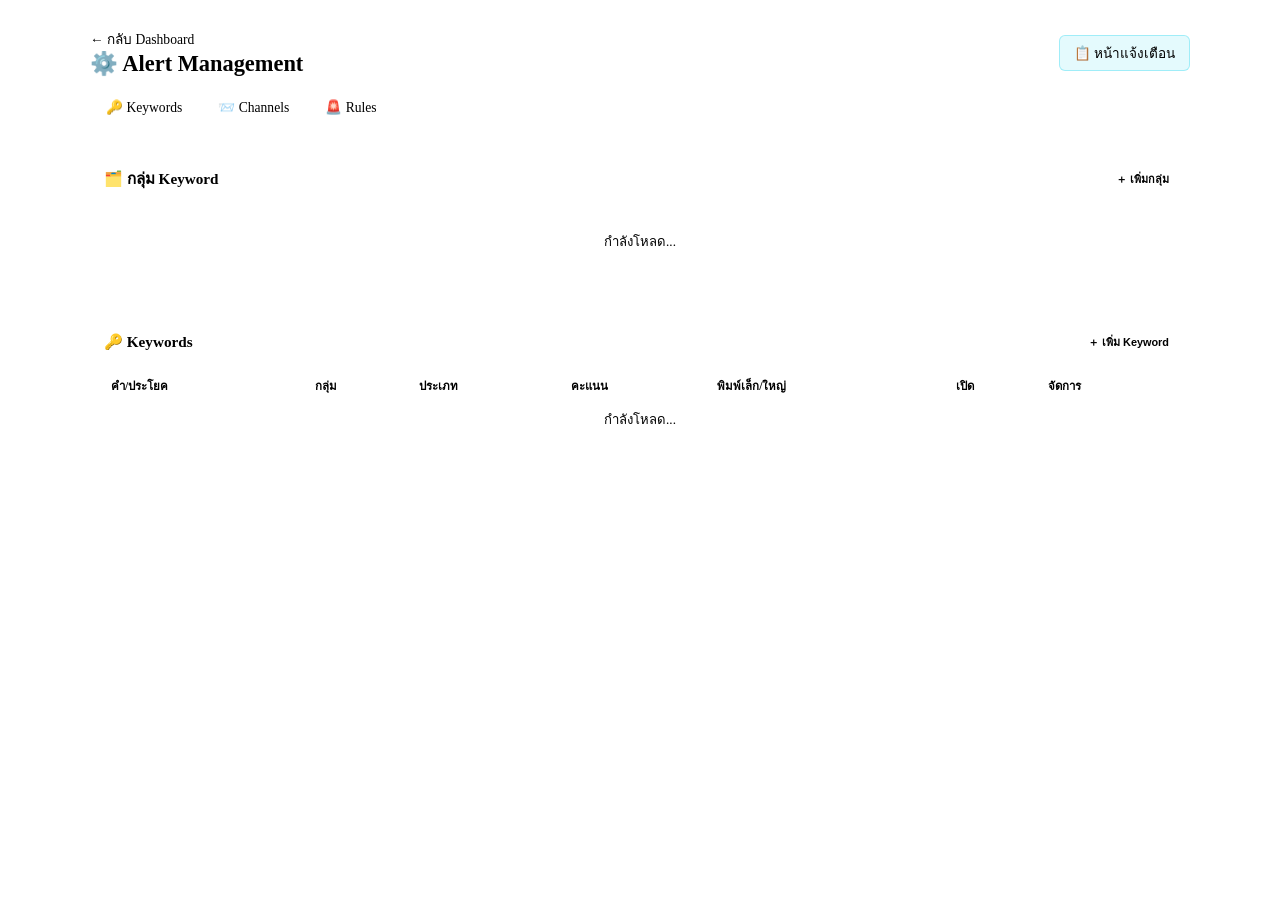
==== frontend/pages/alert_rules.html @ db33ae6d "feat: keyword alerting system with Telegram notifications - Add alert engine, DB-backed worker queue" ====
<!DOCTYPE html>
<html lang="th">
<head>
<meta charset="UTF-8">
<meta name="viewport" content="width=device-width, initial-scale=1.0">
<title>Alert Management - RTL-SDR Monitor</title>
<link href="https://fonts.googleapis.com/css2?family=Inter:wght@300;400;500;600;700&family=Sarabun:wght@300;400;500;600;700&family=JetBrains+Mono:wght@400;500&display=swap" rel="stylesheet">
<link rel="stylesheet" href="/css/app.css?v=24">
<script>(function(){try{var t=localStorage.getItem('ui_theme');if(t==='v2')document.documentElement.setAttribute('data-theme','v2');}catch(e){}})();</script>
<style>
.am-page{max-width:1100px;margin:0 auto;padding:20px;}
.am-header{display:flex;justify-content:space-between;align-items:center;margin-bottom:14px;flex-wrap:wrap;gap:8px;}
.am-header h1{font-size:1.4rem;color:var(--accent-cyan);margin:0;}
.am-back{color:var(--text-secondary);text-decoration:none;font-size:0.85rem;}
.am-back:hover{color:var(--accent-cyan);}
.am-subtabs{display:flex;gap:4px;margin-bottom:16px;flex-wrap:wrap;}
.am-subtab{padding:8px 16px;background:var(--surface-2);border:1px solid var(--border);border-radius:6px 6px 0 0;cursor:pointer;font-size:0.85rem;color:var(--text-secondary);}
.am-subtab.active{background:var(--surface-1);color:var(--accent-cyan);border-bottom-color:var(--surface-1);}
.am-section{background:var(--surface-2);border:1px solid var(--border);border-radius:8px;padding:14px;margin-bottom:14px;}
.am-section h2{font-size:0.95rem;color:var(--accent-cyan);margin-bottom:10px;padding-bottom:6px;border-bottom:1px solid var(--border);display:flex;justify-content:space-between;align-items:center;}
.am-table{width:100%;border-collapse:collapse;font-size:0.8rem;}
.am-table th{text-align:left;padding:7px;border-bottom:1px solid var(--border);color:var(--text-secondary);font-weight:600;font-size:0.72rem;text-transform:uppercase;white-space:nowrap;}
.am-table td{padding:7px;border-bottom:1px solid var(--border);vertical-align:top;}
.am-table tr:hover td{background:rgba(255,255,255,0.02);}
.badge{display:inline-block;padding:2px 7px;border-radius:9px;font-size:0.66rem;font-weight:600;}
.bg-threat{background:rgba(239,68,68,0.18);color:#fca5a5;}
.bg-location{background:rgba(59,130,246,0.18);color:#93c5fd;}
.bg-callsign{background:rgba(168,85,247,0.18);color:#d8b4fe;}
.bg-action{background:rgba(245,158,11,0.18);color:#fcd34d;}
.bg-other{background:rgba(148,163,184,0.18);color:#cbd5e1;}
.score-pos{color:var(--accent-green);font-weight:600;}
.score-neg{color:var(--accent-red);font-weight:600;}
.tg-on{color:var(--accent-green);cursor:pointer;}
.tg-off{color:var(--text-muted);cursor:pointer;}
.ar-btn{background:var(--surface-1);border:1px solid var(--border);color:var(--text-primary);padding:4px 10px;border-radius:4px;font-size:0.74rem;cursor:pointer;}
.ar-btn:hover{background:var(--surface-3);}
.ar-btn-primary{background:var(--accent-cyan);color:#000;font-weight:600;border:none;}
.ar-btn-primary:hover{opacity:0.9;}
.ar-btn-sm{padding:3px 7px;font-size:0.68rem;}
.ar-btn-danger{background:rgba(239,68,68,0.15);color:#fca5a5;border:1px solid rgba(239,68,68,0.3);}
.ar-btn-danger:hover{background:rgba(239,68,68,0.3);}
.ar-btn-test{background:rgba(34,197,94,0.15);color:#86efac;border:1px solid rgba(34,197,94,0.3);}
.group-card{background:var(--surface-1);border:1px solid var(--border);border-radius:6px;padding:8px 10px;margin-bottom:6px;display:flex;justify-content:space-between;align-items:center;gap:8px;}
.group-dot{display:inline-block;width:10px;height:10px;border-radius:50%;margin-right:6px;vertical-align:middle;}
.modal-overlay{position:fixed;inset:0;background:rgba(0,0,0,0.6);display:none;align-items:center;justify-content:center;z-index:1000;}
.modal-overlay.show{display:flex;}
.modal{background:var(--surface-2);border:1px solid var(--border);border-radius:8px;padding:18px;max-width:600px;width:90%;max-height:85vh;overflow-y:auto;}
.modal h2{color:var(--accent-cyan);font-size:1.05rem;margin-bottom:14px;}
.fg{margin-bottom:11px;}
.fg label{display:block;font-size:0.76rem;color:var(--text-secondary);margin-bottom:3px;}
.fg input,.fg select,.fg textarea{width:100%;padding:6px 10px;background:var(--surface-1);border:1px solid var(--border);border-radius:4px;color:var(--text-primary);font-size:0.82rem;font-family:inherit;}
.fg input:focus,.fg select:focus,.fg textarea:focus{outline:none;border-color:var(--accent-cyan);}
.fg .hint{font-size:0.68rem;color:var(--text-muted);margin-top:3px;}
.row-2{display:grid;grid-template-columns:1fr 1fr;gap:10px;}
.row-3{display:grid;grid-template-columns:1fr 1fr 1fr;gap:10px;}
.chip-row{display:flex;flex-wrap:wrap;gap:4px;}
.chip{background:var(--surface-1);border:1px solid var(--border);padding:3px 8px;border-radius:10px;font-size:0.72rem;cursor:pointer;display:flex;align-items:center;gap:3px;}
.chip.selected{background:rgba(34,211,238,0.2);border-color:var(--accent-cyan);color:var(--accent-cyan);}
.chip .sc{opacity:0.7;font-size:0.64rem;}
.actions{display:flex;justify-content:flex-end;gap:8px;margin-top:14px;}
.test-box{background:var(--surface-1);border:1px dashed var(--border);border-radius:4px;padding:8px;margin-top:8px;font-size:0.76rem;min-height:36px;}
.test-box.fired{border-color:var(--accent-green);color:var(--accent-green);}
.test-box.not-fired{border-color:var(--text-muted);color:var(--text-muted);}
.empty{padding:24px;text-align:center;color:var(--text-muted);font-size:0.82rem;}
.kw-pill{display:inline-block;background:var(--surface-1);border:1px solid var(--border);padding:1px 6px;border-radius:8px;font-size:0.66rem;margin:1px;}
.sev-info{background:rgba(59,130,246,0.2);color:#93c5fd;}
.sev-warning{background:rgba(245,158,11,0.2);color:#fcd34d;}
.sev-high{background:rgba(249,115,22,0.2);color:#fdba74;}
.sev-critical{background:rgba(239,68,68,0.2);color:#fca5a5;}
.sev-other{background:rgba(148,163,184,0.2);color:#cbd5e1;}
</style>
</head>
<body>
<div class="am-page">
<div class="am-header">
<div>
<a href="/dashboard" class="am-back">&larr; กลับ Dashboard</a>
<h1>⚙️ Alert Management</h1>
</div>
<a href="/alerts" class="am-back" style="background:rgba(34,211,238,0.12);border:1px solid rgba(34,211,238,0.35);padding:6px 14px;border-radius:6px;">📋 หน้าแจ้งเตือน</a>
</div>

<div class="am-subtabs">
<div class="am-subtab active" onclick="Mng.showTab('keywords')">🔑 Keywords</div>
<div class="am-subtab" onclick="Mng.showTab('channels')">📨 Channels</div>
<div class="am-subtab" onclick="Mng.showTab('rules')">🚨 Rules</div>
</div>

<!-- ===== KEYWORDS TAB ===== -->
<div id="tab-keywords">
<div class="am-section">
<h2>🗂️ กลุ่ม Keyword <button class="ar-btn ar-btn-sm ar-btn-primary" onclick="Mng.openKwGroupEditor()">＋ เพิ่มกลุ่ม</button></h2>
<div id="kw-groups-list"><div class="empty">กำลังโหลด...</div></div>
</div>
<div class="am-section">
<h2>🔑 Keywords <button class="ar-btn ar-btn-sm ar-btn-primary" onclick="Mng.openKwEditor()">＋ เพิ่ม Keyword</button></h2>
<table class="am-table"><thead><tr><th>คำ/ประโยค</th><th>กลุ่ม</th><th>ประเภท</th><th>คะแนน</th><th>พิมพ์เล็ก/ใหญ่</th><th>เปิด</th><th>จัดการ</th></tr></thead>
<tbody id="kw-tbody"><tr><td colspan="7" class="empty">กำลังโหลด...</td></tr></tbody></table>
</div>
</div>

<!-- ===== CHANNELS TAB ===== -->
<div id="tab-channels" style="display:none;">
<div class="am-section">
<h2>📁 กลุ่มช่องทาง (Notification Groups) <button class="ar-btn ar-btn-sm ar-btn-primary" onclick="Mng.openNgEditor()">＋ เพิ่มกลุ่ม</button></h2>
<div id="ng-list"><div class="empty">กำลังโหลด...</div></div>
</div>
<div class="am-section">
<h2>📨 ช่องทางแจ้งเตือน <button class="ar-btn ar-btn-sm ar-btn-primary" onclick="Mng.openChEditor()">＋ เพิ่มช่องทาง</button></h2>
<table class="am-table"><thead><tr><th>ชื่อ</th><th>แอป</th><th>ปลายทาง</th><th>เปิด</th><th>ทดสอบ</th><th>จัดการ</th></tr></thead>
<tbody id="ch-tbody"><tr><td colspan="6" class="empty">กำลังโหลด...</td></tr></tbody></table>
</div>
</div>

<!-- ===== RULES TAB ===== -->
<div id="tab-rules" style="display:none;">
<div class="am-section">
<h2>🚨 กฎแจ้งเตือน <button class="ar-btn ar-btn-sm ar-btn-primary" onclick="Mng.openRuleEditor()">＋ สร้างกฎ</button></h2>
<p style="font-size:0.78rem;color:var(--text-secondary);margin-bottom:8px;">เลือก keyword + blacklist, กำหนดคะแนนขั้นต่ำ, severity, ช่วงเวลา, cooldown และช่องทางส่ง</p>
<table class="am-table"><thead><tr><th>ชื่อกฎ</th><th>คะแนนขั้นต่ำ</th><th>ระดับ</th><th>Keyword/Blacklist</th><th>ช่องทาง</th><th>เวลาทำงาน</th><th>Cool&nbsp;down</th><th>เปิด</th><th>จัดการ</th></tr></thead>
<tbody id="rules-tbody"><tr><td colspan="9" class="empty">กำลังโหลด...</td></tr></tbody></table>
</div>
</div>
</div>

<!-- ===== MODALS ===== -->
<!-- Keyword Group Modal -->
<div class="modal-overlay" id="kwgroup-modal"><div class="modal">
<h2 id="kwgroup-title">เพิ่มกลุ่ม Keyword</h2>
<div class="fg"><label>ชื่อกลุ่ม</label><input id="kwgroup-name" placeholder="เช่น ภัยพิบัติ"></div>
<div class="fg"><label>คำอธิบาย</label><textarea id="kwgroup-desc" rows="2"></textarea></div>
<div class="fg"><label>สี (hex เช่น #ef4444)</label><input id="kwgroup-color" type="color" value="#22d3ee"></div>
<div class="actions"><button class="ar-btn" onclick="Mng.closeModal('kwgroup-modal')">ยกเลิก</button><button class="ar-btn ar-btn-primary" onclick="Mng.saveKwGroup()">💾 บันทึก</button></div>
</div></div>

<!-- Keyword Modal -->
<div class="modal-overlay" id="kw-modal"><div class="modal">
<h2 id="kw-title">เพิ่ม Keyword</h2>
<div class="fg"><label>คำหรือประโยค</label><input id="kw-word" placeholder="เช่น ฉุกเฉิน"></div>
<div class="fg"><label>คำอธิบาย (ไม่บังคับ)</label><input id="kw-desc"></div>
<div class="row-3">
<div class="fg"><label>กลุ่ม</label><select id="kw-group"></select></div>
<div class="fg"><label>ประเภท</label><select id="kw-type"></select></div>
<div class="fg"><label>คะแนน (+ หรือ -)</label><input id="kw-score" type="number" value="1"></div>
</div>
<div class="row-2">
<div class="fg"><label>ตรงตามตัวพิมพ์เล็ก/ใหญ่</label><select id="kw-case"><option value="false">ไม่ (default)</option><option value="true">ใช่</option></select></div>
<div class="fg"><label>เปิดใช้งาน</label><select id="kw-active"><option value="true">เปิด</option><option value="false">ปิด</option></select></div>
</div>
<div class="actions"><button class="ar-btn" onclick="Mng.closeModal('kw-modal')">ยกเลิก</button><button class="ar-btn ar-btn-primary" onclick="Mng.saveKw()">💾 บันทึก</button></div>
</div></div>

<!-- Notification Group Modal -->
<div class="modal-overlay" id="ng-modal"><div class="modal">
<h2 id="ng-title">เพิ่มกลุ่มช่องทาง</h2>
<div class="fg"><label>ชื่อกลุ่ม</label><input id="ng-name" placeholder="เช่น ทีมปฏิบัติการ"></div>
<div class="fg"><label>คำอธิบาย</label><textarea id="ng-desc" rows="2"></textarea></div>
<div class="fg"><label>เลือกช่องทางในกลุ่มนี้</label><div id="ng-channel-chips" class="chip-row"></div></div>
<div class="actions"><button class="ar-btn" onclick="Mng.closeModal('ng-modal')">ยกเลิก</button><button class="ar-btn ar-btn-primary" onclick="Mng.saveNg()">💾 บันทึก</button></div>
</div></div>

<!-- Channel Modal -->
<div class="modal-overlay" id="ch-modal"><div class="modal">
<h2 id="ch-title">เพิ่มช่องทาง</h2>
<div class="row-2">
<div class="fg"><label>ประเภทแอป</label><select id="ch-app"></select></div>
<div class="fg"><label>เปิดใช้งาน</label><select id="ch-active"><option value="true">เปิด</option><option value="false">ปิด</option></select></div>
</div>
<div class="fg"><label>ชื่อ (ภายใน)</label><input id="ch-name" placeholder="เช่น ห้องแจ้งเตือนหลัก"></div>
<div class="fg"><label>Chat ID / ปลายทาง</label><input id="ch-target" placeholder="-100123456789"></div>
<div class="fg"><label>Bot Token (Telegram) <span class="hint">— ว่างไว้ = ใช้ค่า default จากระบบ</span></label><input id="ch-token" type="password" placeholder="123456:ABC-DEF..."></div>
<div class="actions"><button class="ar-btn" onclick="Mng.closeModal('ch-modal')">ยกเลิก</button><button class="ar-btn ar-btn-primary" onclick="Mng.saveCh()">💾 บันทึก</button></div>
</div></div>

<!-- Rule Modal -->
<div class="modal-overlay" id="rule-modal"><div class="modal">
<h2 id="rule-modal-title">สร้างกฎใหม่</h2>
<div class="fg"><label>ชื่อกฎ</label><input id="rule-name" placeholder="เช่น แจ้งเตือนภัยฉุกเฉิน"></div>
<div class="fg"><label>คำอธิบาย (ไม่บังคับ)</label><textarea id="rule-desc" rows="2"></textarea></div>
<div class="row-3">
<div class="fg"><label>คะแนนขั้นต่ำ</label><input id="rule-threshold" type="number" value="1"></div>
<div class="fg"><label>ระดับ (Severity)</label><select id="rule-severity"></select></div>
<div class="fg"><label>Cool down (วินาที)</label><input id="rule-cooldown" type="number" value="300"></div>
</div>
<div class="row-3">
<div class="fg"><label>เริ่มต้น (ว่าง=ตลอดวัน)</label><input id="rule-time-start" type="time"></div>
<div class="fg"><label>สิ้นสุด</label><input id="rule-time-end" type="time"></div>
<div class="fg"><label>Timezone</label><input id="rule-tz" value="Asia/Bangkok"></div>
</div>
<div class="fg"><label>Keyword ที่ตรวจ (คลิกเลือกหลายตัว — รวมคะแนน)</label><div id="rule-keyword-chips" class="chip-row"></div><div class="hint" style="margin-top:4px;"><a href="#" onclick="Mng.showTab('keywords');return false;" style="color:var(--accent-cyan);">＋ สร้าง keyword ใหม่</a></div></div>
<div class="fg"><label>Blacklist (Negative Filter — พบคำใดคำหนึ่งแล้วไม่ส่ง)</label><div id="rule-blacklist-chips" class="chip-row"></div></div>
<div class="fg"><label>ช่องทางส่ง (Channels) <span class="hint">— <a href="#" onclick="Mng.showTab('channels');return false;" style="color:var(--accent-cyan);">สร้างช่องทางใหม่</a></span></label><div id="rule-channel-chips" class="chip-row"></div></div>
<div class="fg"><label>กลุ่มช่องทาง (Notification Groups)</label><div id="rule-group-chips" class="chip-row"></div></div>
<hr style="border-color:var(--border);margin:12px 0;">
<div class="fg"><label>🧪 ทดสอบกฎ — พิมพ์ข้อความตัวอย่างแล้วกดทดสอบ</label>
<div style="display:flex;gap:6px;"><input id="rule-test-text" placeholder="เช่น มีเหตุฉุกเฉินที่..." style="flex:1;"><button class="ar-btn" onclick="Mng.testLive()">ทดสอบ</button></div>
<div id="rule-test-result" class="test-box">ผลจะแสดงที่นี่</div>
</div>
<div class="actions"><button class="ar-btn" onclick="Mng.closeModal('rule-modal')">ยกเลิก</button><button class="ar-btn ar-btn-primary" onclick="Mng.saveRule()">💾 บันทึก</button></div>
</div></div>

<script src="/js/api.js?v=12"></script>
<script src="/js/auth.js?v=5"></script>
<script>
const Mng = {
    // data
    keywords: [], kwGroups: [], channels: [], notifGroups: [], rules: [], options: {},
    // rule editor selection state
    selKw: new Set(), selBl: new Set(), selCh: new Set(), selNg: new Set(),
    // ng editor channel selection
    selNgCh: new Set(),
    // editing ids
    editKw: null, editKwGroup: null, editCh: null, editNg: null, editRule: null,

    async init() {
        if (!Auth.requireAuth()) return;
        if (!Auth.isAdmin()) { document.body.innerHTML = '<p style="padding:40px;text-align:center;color:var(--text-muted);">ต้องเข้าสู่ระบบในฐานะผู้ดูแล</p>'; return; }
        await this.reload();
    },

    async reload() {
        try {
            const [kw, kg, ch, ng, rules, op] = await Promise.all([
                API.keywords.list(), API.keywordGroups.list(),
                API.channels.list(), API.notifGroups.list(),
                API.alertRules.list(), API.alertRules.options(),
            ]);
            this.keywords = kw; this.kwGroups = kg;
            this.channels = (ch && ch.items) ? ch.items : []; this._appTypes = (ch && ch.app_types) ? ch.app_types : {};
            this.notifGroups = ng; this.rules = rules; this.options = op || {};
            this.renderKwGroups(); this.renderKeywords();
            this.renderNotifGroups(); this.renderChannels();
            this.renderRules();
        } catch(e) { console.error(e); alert('โหลดข้อมูลไม่สำเร็จ: ' + (e.detail||e.message||e)); }
    },

    _esc(s){return (s==null?'':String(s)).replace(/[&<>\"']/g,c=>({'&':'&amp;','<':'&lt;','>':'&gt;','"':'&quot;',"'":'&#39;'}[c]));},

    // ===== Tab switching =====
    showTab(name) {
        ['keywords','channels','rules'].forEach(t => {
            document.getElementById('tab-'+t).style.display = (t===name) ? '' : 'none';
        });
        document.querySelectorAll('.am-subtab').forEach((el,i) => {
            el.classList.toggle('active', ['keywords','channels','rules'][i]===name);
        });
    },

    // ===== Generic modal helpers =====
    closeModal(id){ document.getElementById(id).classList.remove('show'); },
    _fillSelect(selId, items, valKey, labelKey, noneLabel) {
        const el = document.getElementById(selId);
        el.innerHTML = (noneLabel!=null ? `<option value="">${noneLabel}</option>` : '') + items.map(i => `<option value="${i[valKey]}">${this._esc(i[labelKey])}</option>`).join('');
    },

    // ============================================================
    // KEYWORD GROUPS
    // ============================================================
    renderKwGroups() {
        const el = document.getElementById('kw-groups-list');
        if (!this.kwGroups.length) { el.innerHTML = '<div class="empty">ยังไม่มีกลุ่ม — สร้างกลุ่มเพื่อจัดหมวดหมู่ keyword</div>'; return; }
        el.innerHTML = this.kwGroups.map(g => {
            const n = this.keywords.filter(k=>k.group_id===g.id).length;
            return `<div class="group-card"><span><span class="group-dot" style="background:${g.color||'#888'};"></span><b>${this._esc(g.name)}</b> <span style="font-size:0.72rem;color:var(--text-muted);">(${n} keyword${g.description?" · "+this._esc(g.description):""})</span></span><span><button class="ar-btn ar-btn-sm" onclick="Mng.openKwGroupEditor('${g.id}')">✏️</button> <button class="ar-btn ar-btn-sm ar-btn-danger" onclick="Mng.delKwGroup('${g.id}')">🗑</button></span></div>`;
        }).join('');
    },

    openKwGroupEditor(id) {
        this.editKwGroup = id || null;
        document.getElementById('kwgroup-title').textContent = id ? 'แก้ไขกลุ่ม Keyword' : 'เพิ่มกลุ่ม Keyword';
        if (id) { const g=this.kwGroups.find(x=>x.id===id); document.getElementById('kwgroup-name').value=g.name; document.getElementById('kwgroup-desc').value=g.description||''; document.getElementById('kwgroup-color').value=g.color||'#22d3ee'; }
        else { document.getElementById('kwgroup-name').value=''; document.getElementById('kwgroup-desc').value=''; document.getElementById('kwgroup-color').value='#22d3ee'; }
        document.getElementById('kwgroup-modal').classList.add('show');
    },

    async saveKwGroup() {
        const data = { name: document.getElementById('kwgroup-name').value.trim(), description: document.getElementById('kwgroup-desc').value.trim()||null, color: document.getElementById('kwgroup-color').value||null };
        if (!data.name) { alert('กรุณากรอกชื่อกลุ่ม'); return; }
        try { if (this.editKwGroup) await API.keywordGroups.update(this.editKwGroup, data); else await API.keywordGroups.create(data); this.closeModal('kwgroup-modal'); await this.reload(); }
        catch(e){ alert('บันทึกไม่สำเร็จ: '+(e.detail||e.message||e)); }
    },

    async delKwGroup(id) {
        if (!confirm('ลบกลุ่มนี้? (keyword ทั้งหมดในกลุ่มจะกลายเป็น "ไม่มีกลุ่ม")')) return;
        try { await API.keywordGroups.remove(id); await this.reload(); }
        catch(e){ alert('ลบไม่สำเร็จ: '+(e.detail||e.message||e)); }
    },

    // ============================================================
    // KEYWORDS
    // ============================================================
    renderKeywords() {
        const tb = document.getElementById('kw-tbody');
        if (!this.keywords.length) { tb.innerHTML = '<tr><td colspan="7" class="empty">ยังไม่มี keyword — กด "เพิ่ม Keyword"</td></tr>'; return; }
        const types = this.options.keyword_types || ['threat','location','callsign','action','other'];
        tb.innerHTML = this.keywords.map(k => {
            const grp = k.group_name ? `<span class="kw-pill">${this._esc(k.group_name)}</span>` : '<span style="color:var(--text-muted);font-size:0.72rem;">—</span>';
            const sc = k.score>=0 ? 'score-pos' : 'score-neg';
            const scTxt = (k.score>=0?'+':'')+k.score;
            const typeClass = 'bg-'+(k.type||'other');
            return `<tr>
<td><b>${this._esc(k.keyword)}</b>${k.description?`<br><span style="font-size:0.68rem;color:var(--text-muted);">${this._esc(k.description)}</span>`:''}</td>
<td>${grp}</td>
<td><span class="badge ${typeClass}">${k.type||'other'}</span></td>
<td class="${sc}">${scTxt}</td>
<td style="font-size:0.72rem;">${k.is_case_sensitive?'✔️ ตรง':'ไม่สน'}</td>
<td><span class="${k.is_active?'tg-on':'tg-off'}" onclick="Mng.toggleKw('${k.id}')">${k.is_active?'✅':'⚪'}</span></td>
<td style="white-space:nowrap;"><button class="ar-btn ar-btn-sm" onclick="Mng.openKwEditor('${k.id}')">✏️</button> <button class="ar-btn ar-btn-sm ar-btn-danger" onclick="Mng.delKw('${k.id}')">🗑</button></td>
</tr>`;
        }).join('');
    },

    openKwEditor(id) {
        this.editKw = id || null;
        const types = this.options.keyword_types || ['threat','location','callsign','action','other'];
        document.getElementById('kw-title').textContent = id ? 'แก้ไข Keyword' : 'เพิ่ม Keyword';
        // fill group select
        this._fillSelect('kw-group', this.kwGroups, 'id', 'name', '(ไม่มีกลุ่ม)');
        document.getElementById('kw-type').innerHTML = types.map(t=>`<option value="${t}">${t}</option>`).join('');
        if (id) {
            const k = this.keywords.find(x=>x.id===id);
            document.getElementById('kw-word').value = k.keyword;
            document.getElementById('kw-desc').value = k.description||'';
            document.getElementById('kw-group').value = k.group_id||'';
            document.getElementById('kw-type').value = k.type||'other';
            document.getElementById('kw-score').value = k.score;
            document.getElementById('kw-case').value = k.is_case_sensitive ? 'true':'false';
            document.getElementById('kw-active').value = k.is_active ? 'true':'false';
        } else {
            document.getElementById('kw-word').value=''; document.getElementById('kw-desc').value='';
            document.getElementById('kw-group').value=''; document.getElementById('kw-type').value='other';
            document.getElementById('kw-score').value=1; document.getElementById('kw-case').value='false'; document.getElementById('kw-active').value='true';
        }
        document.getElementById('kw-modal').classList.add('show');
    },

    async saveKw() {
        const data = {
            keyword: document.getElementById('kw-word').value.trim(),
            description: document.getElementById('kw-desc').value.trim()||null,
            group_id: document.getElementById('kw-group').value||null,
            type: document.getElementById('kw-type').value,
            score: parseInt(document.getElementById('kw-score').value)||0,
            is_case_sensitive: document.getElementById('kw-case').value==='true',
            is_active: document.getElementById('kw-active').value==='true',
        };
        if (!data.keyword) { alert('กรุณากรอกคำ/ประโยค'); return; }
        try { if (this.editKw) await API.keywords.update(this.editKw, data); else await API.keywords.create(data); this.closeModal('kw-modal'); await this.reload(); }
        catch(e){ alert('บันทึกไม่สำเร็จ: '+(e.detail||e.message||e)); }
    },

    async delKw(id) { if(!confirm('ลบ keyword นี้?')) return; try { await API.keywords.remove(id); await this.reload(); } catch(e){ alert('ลบไม่สำเร็จ: '+(e.detail||e.message||e)); } },

    async toggleKw(id) {
        const k = this.keywords.find(x=>x.id===id); if(!k) return;
        try { await API.keywords.update(id, {...k, is_active: !k.is_active}); await this.reload(); } catch(e){ alert('สลับไม่สำเร็จ: '+(e.detail||e.message||e)); }
    },

    // ============================================================
    // NOTIFICATION GROUPS
    // ============================================================
    renderNotifGroups() {
        const el = document.getElementById('ng-list');
        if (!this.notifGroups.length) { el.innerHTML = '<div class="empty">ยังไม่มีกลุ่ม — สร้างเพื่อรวมหลายช่องทางเป็นกลุ่มเดียว</div>'; return; }
        el.innerHTML = this.notifGroups.map(g => {
            // count channels in this group via the API list (groups carry channel_count)
            return `<div class="group-card"><span><b>${this._esc(g.name)}</b> <span style="font-size:0.72rem;color:var(--text-muted);">(${g.channel_count||0} ช่องทาง${g.description?" · "+this._esc(g.description):""})</span></span><span><button class="ar-btn ar-btn-sm" onclick="Mng.openNgEditor('${g.id}')">✏️</button> <button class="ar-btn ar-btn-sm ar-btn-danger" onclick="Mng.delNg('${g.id}')">🗑</button></span></div>`;
        }).join('');
    },

    openNgEditor(id) {
        this.editNg = id || null;
        this.selNgCh.clear();
        document.getElementById('ng-title').textContent = id ? 'แก้ไขกลุ่มช่องทาง' : 'เพิ่มกลุ่มช่องทาง';
        if (id) { const g=this.notifGroups.find(x=>x.id===id); document.getElementById('ng-name').value=g.name; document.getElementById('ng-desc').value=g.description||''; }
        else { document.getElementById('ng-name').value=''; document.getElementById('ng-desc').value=''; }
        // render channel chips (channels list with selection)
        const wrap = document.getElementById('ng-channel-chips');
        wrap.innerHTML = this.channels.length ? this.channels.map(c => `<label style="font-size:0.78rem;display:flex;align-items:center;gap:4px;cursor:pointer;padding:3px 8px;border:1px solid var(--border);border-radius:9px;" onclick="Mng._toggleNgCh('${c.id}', this)"><input type="checkbox" value="${c.id}" style="width:auto;"> ${this._esc(c.name)} <span style="opacity:0.6;font-size:0.66rem;">(${this._esc(c.app_type)})</span></label>`).join('') : '<span class="empty">ยังไม่มี channel</span>';
        document.getElementById('ng-modal').classList.add('show');
    },

    _toggleNgCh(id, label) {
        const cb = label.querySelector('input');
        if (cb.checked) this.selNgCh.add(id); else this.selNgCh.delete(id);
    },

    async saveNg() {
        const data = { name: document.getElementById('ng-name').value.trim(), description: document.getElementById('ng-desc').value.trim()||null, channel_ids: [...this.selNgCh] };
        if (!data.name) { alert('กรุณากรอกชื่อกลุ่ม'); return; }
        try { if (this.editNg) await API.notifGroups.update(this.editNg, data); else await API.notifGroups.create(data); this.closeModal('ng-modal'); await this.reload(); }
        catch(e){ alert('บันทึกไม่สำเร็จ: '+(e.detail||e.message||e)); }
    },

    async delNg(id) { if(!confirm('ลบกลุ่มนี้?')) return; try { await API.notifGroups.remove(id); await this.reload(); } catch(e){ alert('ลบไม่สำเร็จ: '+(e.detail||e.message||e)); } },

    // ============================================================
    // CHANNELS
    // ============================================================
    renderChannels() {
        const tb = document.getElementById('ch-tbody');
        if (!this.channels.length) { tb.innerHTML = '<tr><td colspan="6" class="empty">ยังไม่มีช่องทาง — กด "เพิ่มช่องทาง"</td></tr>'; return; }
        const appTypes = this._appTypes || {};
        tb.innerHTML = this.channels.map(c => {
            const label = appTypes[c.app_type] ? appTypes[c.app_type].label : c.app_type;
            return `<tr>
<td><b>${this._esc(c.name)}</b></td>
<td><span class="badge sev-other">${this._esc(label)}</span></td>
<td style="font-family:'JetBrains Mono',monospace;font-size:0.74rem;">${this._esc(c.target)}</td>
<td><span class="${c.is_active?'tg-on':'tg-off'}" onclick="Mng.toggleCh('${c.id}')">${c.is_active?'✅':'⚪'}</span></td>
<td><button class="ar-btn ar-btn-sm ar-btn-test" onclick="Mng.testCh('${c.id}')" ${c.is_active?'':'disabled'}>🧪 ทดสอบ</button></td>
<td style="white-space:nowrap;"><button class="ar-btn ar-btn-sm" onclick="Mng.openChEditor('${c.id}')">✏️</button> <button class="ar-btn ar-btn-sm ar-btn-danger" onclick="Mng.delCh('${c.id}')">🗑</button></td>
</tr>`;
        }).join('');
    },

    openChEditor(id) {
        this.editCh = id || null;
        document.getElementById('ch-title').textContent = id ? 'แก้ไขช่องทาง' : 'เพิ่มช่องทาง';
        // fill app types
        const appTypes = this._appTypes || {telegram:{label:'Telegram'}};
        document.getElementById('ch-app').innerHTML = Object.keys(appTypes).map(a=>`<option value="${a}">${appTypes[a].label}</option>`).join('');
        if (id) {
            const c = this.channels.find(x=>x.id===id);
            document.getElementById('ch-app').value = c.app_type;
            document.getElementById('ch-active').value = c.is_active ? 'true':'false';
            document.getElementById('ch-name').value = c.name;
            document.getElementById('ch-target').value = c.target;
            document.getElementById('ch-token').value = '';  // never pre-fill secret
        } else {
            document.getElementById('ch-app').value = 'telegram';
            document.getElementById('ch-active').value='true'; document.getElementById('ch-name').value=''; document.getElementById('ch-target').value=''; document.getElementById('ch-token').value='';
        }
        document.getElementById('ch-modal').classList.add('show');
    },

    async saveCh() {
        const token = document.getElementById('ch-token').value.trim();
        const data = {
            app_type: document.getElementById('ch-app').value,
            name: document.getElementById('ch-name').value.trim(),
            target: document.getElementById('ch-target').value.trim(),
            is_active: document.getElementById('ch-active').value==='true',
            config: token ? { bot_token: token } : {},
        };
        if (!data.name || !data.target) { alert('กรุณากรอกชื่อและปลายทาง'); return; }
        try { if (this.editCh) await API.channels.update(this.editCh, data); else await API.channels.create(data); this.closeModal('ch-modal'); await this.reload(); }
        catch(e){ alert('บันทึกไม่สำเร็จ: '+(e.detail||e.message||e)); }
    },

    async delCh(id) { if(!confirm('ลบช่องทางนี้?')) return; try { await API.channels.remove(id); await this.reload(); } catch(e){ alert('ลบไม่สำเร็จ: '+(e.detail||e.message||e)); } },

    async toggleCh(id) {
        const c = this.channels.find(x=>x.id===id); if(!c) return;
        try { await API.channels.update(id, {...c, is_active: !c.is_active}); await this.reload(); } catch(e){ alert('สลับไม่สำเร็จ: '+(e.detail||e.message||e)); }
    },

    async testCh(id) {
        const btn = event.target; btn.disabled = true; btn.textContent = '⏳ กำลังส่ง...';
        try { await API.channels.test(id); alert('✅ ส่งข้อความทดสอบสำเร็จ! ตรวจสอบในแอป/กลุ่มของคุณ'); }
        catch(e){ alert('❌ ทดสอบไม่สำเร็จ: '+(e.detail||e.message||e)); }
        finally { btn.disabled=false; btn.textContent='🧪 ทดสอบ'; }
    },

    // ============================================================
    // RULES
    // ============================================================
    sevClass(s){ return 'sev-'+(s||'other'); },

    renderRules() {
        const tb = document.getElementById('rules-tbody');
        if (!this.rules.length) { tb.innerHTML = '<tr><td colspan="9" class="empty">ยังไม่มีกฎ — กด "สร้างกฎ"</td></tr>'; return; }
        // severity select fill
        const sevs = this.options.severities || ['info','warning','high','critical','other'];
        document.getElementById('rule-severity').innerHTML = sevs.map(s=>`<option value="${s}">${s}</option>`).join('');
        tb.innerHTML = this.rules.map(r => {
            const kwN=(r.keywords||[]).length, blN=(r.blacklist||[]).length, chN=(r.channels||[]).length+(r.notification_groups||[]).length;
            const time=(r.active_time_start&&r.active_time_end)?`${r.active_time_start}–${r.active_time_end}`:'ตลอดวัน';
            return `<tr>
<td><b>${this._esc(r.name)}</b>${r.description?`<br><span style="font-size:0.68rem;color:var(--text-muted);">${this._esc(r.description)}</span>`:''}</td>
<td style="text-align:center;"><b>${r.score_threshold}</b></td>
<td><span class="badge ${this.sevClass(r.severity)}">${r.severity}</span></td>
<td><span style="font-size:0.7rem;">✅${kwN}</span>${blN?` <span style="font-size:0.7rem;color:var(--accent-red);">🚫${blN}</span>`:''}</td>
<td style="font-size:0.72rem;">${chN}</td>
<td style="font-size:0.7rem;">${time}</td>
<td style="font-size:0.72rem;">${r.cooldown_seconds}s</td>
<td><span class="${r.is_enabled?'tg-on':'tg-off'}" onclick="Mng.toggleRule('${r.id}',${!r.is_enabled})">${r.is_enabled?'✅':'⚪'}</span></td>
<td style="white-space:nowrap;"><button class="ar-btn ar-btn-sm" onclick="Mng.openRuleEditor('${r.id}')">✏️</button> <button class="ar-btn ar-btn-sm" onclick="Mng.testRule('${r.id}')">🧪</button> <button class="ar-btn ar-btn-sm ar-btn-danger" onclick="Mng.delRule('${r.id}')">🗑</button></td>
</tr>`;
        }).join('');
    },

    _ruleToReq(r){ return { name:r.name,description:r.description,score_threshold:r.score_threshold,severity:r.severity,cooldown_seconds:r.cooldown_seconds,active_time_start:r.active_time_start,active_time_end:r.active_time_end,timezone:r.timezone,is_enabled:r.is_enabled,keyword_ids:(r.keywords||[]).map(k=>k.id),blacklist_ids:(r.blacklist||[]).map(k=>k.id),channel_ids:(r.channels||[]).map(c=>c.id),notification_group_ids:(r.notification_groups||[]).map(g=>g.id) }; },

    async toggleRule(id,val){ const r=this.rules.find(x=>x.id===id); if(!r) return; try{ await API.alertRules.update(id,{...this._ruleToReq(r),is_enabled:val}); await this.reload(); }catch(e){ alert('สลับไม่สำเร็จ: '+(e.detail||e.message||e)); } },

    openRuleEditor(id) {
        this.editRule = id || null;
        this.selKw.clear(); this.selBl.clear(); this.selCh.clear(); this.selNg.clear();
        document.getElementById('rule-modal-title').textContent = id ? 'แก้ไขกฎ' : 'สร้างกฎใหม่';
        const sevs = this.options.severities || ['info','warning','high','critical','other'];
        document.getElementById('rule-severity').innerHTML = sevs.map(s=>`<option value="${s}">${s}</option>`).join('');
        if (id) {
            const r = this.rules.find(x=>x.id===id);
            document.getElementById('rule-name').value=r.name; document.getElementById('rule-desc').value=r.description||'';
            document.getElementById('rule-threshold').value=r.score_threshold; document.getElementById('rule-severity').value=r.severity;
            document.getElementById('rule-cooldown').value=r.cooldown_seconds;
            document.getElementById('rule-time-start').value=r.active_time_start||''; document.getElementById('rule-time-end').value=r.active_time_end||'';
            document.getElementById('rule-tz').value=r.timezone||'Asia/Bangkok';
            (r.keywords||[]).forEach(k=>this.selKw.add(k.id)); (r.blacklist||[]).forEach(k=>this.selBl.add(k.id));
            (r.channels||[]).forEach(c=>this.selCh.add(c.id)); (r.notification_groups||[]).forEach(g=>this.selNg.add(g.id));
        } else {
            document.getElementById('rule-name').value=''; document.getElementById('rule-desc').value=''; document.getElementById('rule-threshold').value=1;
            document.getElementById('rule-cooldown').value=300; document.getElementById('rule-time-start').value=''; document.getElementById('rule-time-end').value=''; document.getElementById('rule-tz').value='Asia/Bangkok';
        }
        document.getElementById('rule-test-text').value=''; document.getElementById('rule-test-result').className='test-box'; document.getElementById('rule-test-result').textContent='ผลจะแสดงที่นี่';
        this._renderRuleChips();
        document.getElementById('rule-modal').classList.add('show');
    },

    _renderRuleChips() {
        const chip=(o,set,fn,extra)=>`<div class="chip ${set.has(o.id)?'selected':''}" onclick="Mng._toggleRuleChip('${fn}','${o.id}')">${this._esc(o.keyword||o.name||o.target)}${extra||''}</div>`;
        const sc=(s)=>` <span class="sc ${s>=0?'score-pos':'score-neg'}">${s>=0?'+':''}${s}</span>`;
        document.getElementById('rule-keyword-chips').innerHTML = this.keywords.length ? this.keywords.map(k=>chip(k,this.selKw,'kw',sc(k.score))).join('') : '<span class="empty">ยังไม่มี keyword</span>';
        document.getElementById('rule-blacklist-chips').innerHTML = this.keywords.map(k=>chip(k,this.selBl,'bl','')).join('') || '<span class="empty">—</span>';
        document.getElementById('rule-channel-chips').innerHTML = this.channels.length ? this.channels.map(c=>chip(c,this.selCh,'ch',` <span class=\"sc\">(${this._esc(c.app_type)})</span>`)).join('') : '<span class="empty">ยังไม่มี channel</span>';
        document.getElementById('rule-group-chips').innerHTML = this.notifGroups.length ? this.notifGroups.map(g=>chip(g,this.selNg,'ng','')).join('') : '<span class="empty">—</span>';
    },

    _toggleRuleChip(set,id){ const m={kw:this.selKw,bl:this.selBl,ch:this.selCh,ng:this.selNg}[set]; if(m.has(id))m.delete(id);else m.add(id); this._renderRuleChips(); },

    async saveRule() {
        const start=document.getElementById('rule-time-start').value||null, end=document.getElementById('rule-time-end').value||null;
        const data={ name:document.getElementById('rule-name').value.trim(), description:document.getElementById('rule-desc').value.trim()||null, score_threshold:parseInt(document.getElementById('rule-threshold').value)||0, severity:document.getElementById('rule-severity').value, cooldown_seconds:parseInt(document.getElementById('rule-cooldown').value)||0, active_time_start:start,active_time_end:end, timezone:document.getElementById('rule-tz').value||'Asia/Bangkok', is_enabled:true, keyword_ids:[...this.selKw],blacklist_ids:[...this.selBl],channel_ids:[...this.selCh],notification_group_ids:[...this.selNg] };
        if(!data.name){alert('กรุณาใส่ชื่อกฎ');return;}
        if(!data.keyword_ids.length){alert('เลือก keyword อย่างน้อย 1 ตัว');return;}
        if(!data.channel_ids.length&&!data.notification_group_ids.length){alert('เลือกช่องทาง/กลุ่มอย่างน้อย 1');return;}
        try{ if(this.editRule) await API.alertRules.update(this.editRule,data); else await API.alertRules.create(data); this.closeModal('rule-modal'); await this.reload(); }
        catch(e){ alert('บันทึกไม่สำเร็จ: '+(e.detail||e.message||e)); }
    },

    async delRule(id){ if(!confirm('ลบกฎนี้?'))return; try{ await API.alertRules.remove(id); await this.reload(); }catch(e){ alert('ลบไม่สำเร็จ: '+(e.detail||e.message||e)); } },

    async testRule(id){ const t=prompt('พิมพ์ข้อความตัวอย่างเพื่อทดสอบกฎ:',''); if(t==null)return; try{ const r=await API.alertRules.test(id,t); alert(r.fired?`✅ ส่งแจ้งเตือน! คะแนน ${r.total_score}\nพบ: ${r.matched.map(m=>m.keyword).join(', ')}`:`❌ ไม่ส่ง — ${r.reason}`); }catch(e){ alert('ทดสอบไม่สำเร็จ: '+(e.detail||e.message||e)); } },

    testLive() {
        const text=document.getElementById('rule-test-text').value.trim(); if(!text)return;
        const data={ score_threshold:parseInt(document.getElementById('rule-threshold').value)||0, keyword_ids:[...this.selKw], blacklist_ids:[...this.selBl] };
        let score=0,matched=[],blocked=false,bw='';
        for(const kw of this.keywords.filter(k=>data.keyword_ids.includes(k.id))){ const hit=kw.is_case_sensitive?text.includes(kw.keyword):text.toLowerCase().includes((kw.keyword||'').toLowerCase()); if(hit){score+=(kw.score||0);matched.push(kw.keyword);} }
        for(const kw of this.keywords.filter(k=>data.blacklist_ids.includes(k.id))){ const hit=kw.is_case_sensitive?text.includes(kw.keyword):text.toLowerCase().includes((kw.keyword||'').toLowerCase()); if(hit){blocked=true;bw=kw.keyword;break;} }
        const box=document.getElementById('rule-test-result'); let msg,cls;
        if(blocked){msg=`🚫 Blacklist ตรง: "${bw}" → ไม่ส่ง`;cls='test-box not-fired';}
        else if(!matched.length){msg='ไม่พบ keyword ที่ตรง';cls='test-box not-fired';}
        else if(score>=data.score_threshold){msg=`✅ ส่งแจ้งเตือน! คะแนน ${score} ≥ ${data.score_threshold}\nพบ: ${matched.join(', ')}`;cls='test-box fired';}
        else{msg=`คะแนน ${score} < ขั้นต่ำ ${data.score_threshold} → ไม่ส่ง`;cls='test-box not-fired';}
        box.className=cls; box.textContent=msg;
    },
};
Mng.init();
</script>
</body>
</html>
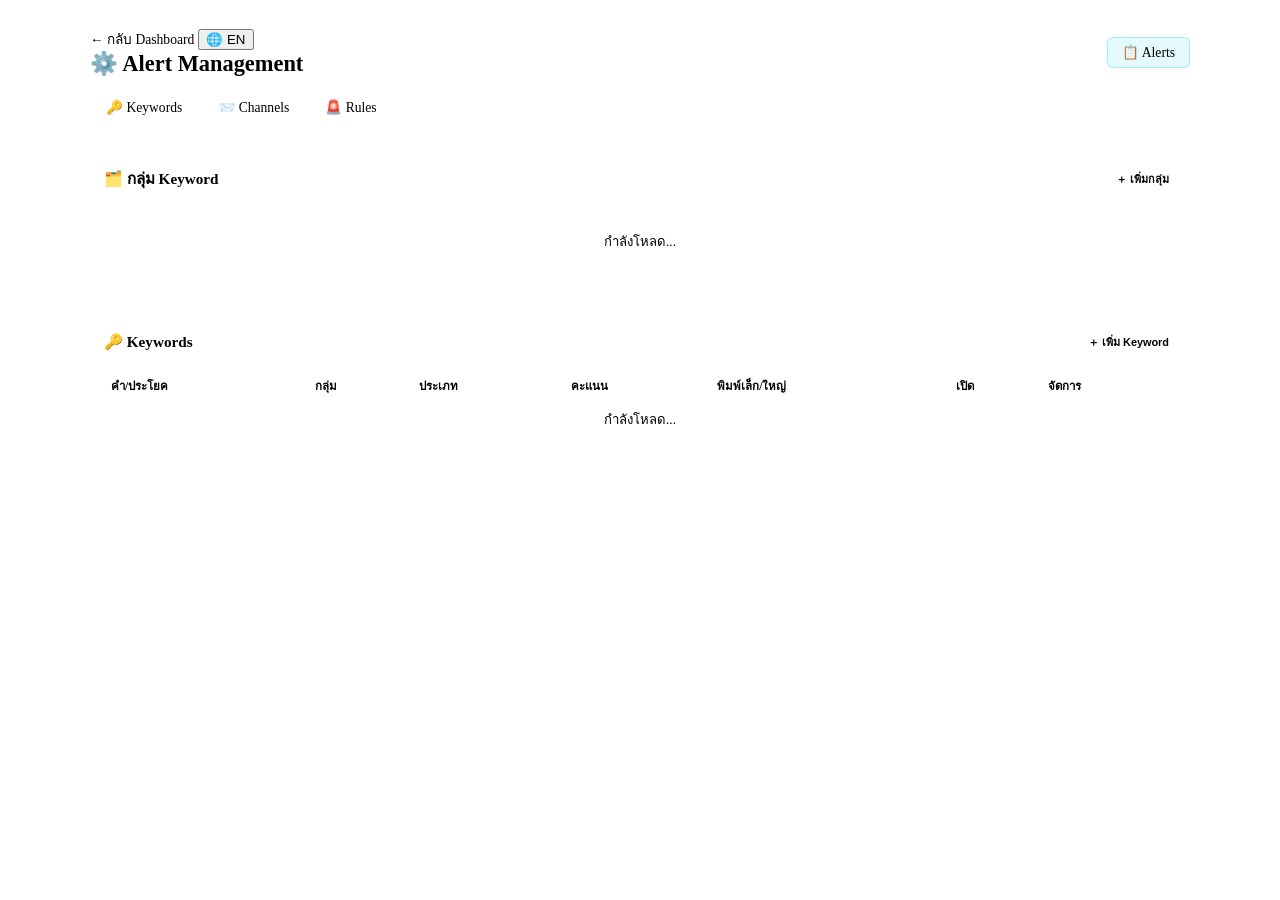
==== commit 5c2037a2: "docs: rewrite README, add MIT LICENSE, remove external refs - README.md: bilingual (TH/EN), accurate" ====
--- a/frontend/pages/alert_rules.html
+++ b/frontend/pages/alert_rules.html
@@ -5,7 +5,8 @@
 <meta name="viewport" content="width=device-width, initial-scale=1.0">
 <title>Alert Management - RTL-SDR Monitor</title>
 <link href="https://fonts.googleapis.com/css2?family=Inter:wght@300;400;500;600;700&family=Sarabun:wght@300;400;500;600;700&family=JetBrains+Mono:wght@400;500&display=swap" rel="stylesheet">
-<link rel="stylesheet" href="/css/app.css?v=24">
+<script src="/js/i18n.js?v=1"></script>
+    <link rel="stylesheet" href="/css/app.css?v=24">
 <script>(function(){try{var t=localStorage.getItem('ui_theme');if(t==='v2')document.documentElement.setAttribute('data-theme','v2');}catch(e){}})();</script>
 <style>
 .am-page{max-width:1100px;margin:0 auto;padding:20px;}
@@ -74,51 +75,52 @@
 <div class="am-page">
 <div class="am-header">
 <div>
-<a href="/dashboard" class="am-back">&larr; กลับ Dashboard</a>
-<h1>⚙️ Alert Management</h1>
-</div>
-<a href="/alerts" class="am-back" style="background:rgba(34,211,238,0.12);border:1px solid rgba(34,211,238,0.35);padding:6px 14px;border-radius:6px;">📋 หน้าแจ้งเตือน</a>
+<a href="/dashboard" class="am-back" data-i18n="nav.backDashboard">&larr; กลับ Dashboard</a>
+            <button class="lang-toggle-btn" onclick="I18n.toggle()" data-i18n="lang.toggle">🌐 EN</button>
+<h1 data-i18n="ar.pageTitle">⚙️ Alert Management</h1>
+</div>
+<a href="/alerts" class="am-back" style="background:rgba(34,211,238,0.12);border:1px solid rgba(34,211,238,0.35);padding:6px 14px;border-radius:6px;" data-i18n="nav.alertsTitle">📋 Alerts</a>
 </div>
 
 <div class="am-subtabs">
-<div class="am-subtab active" onclick="Mng.showTab('keywords')">🔑 Keywords</div>
-<div class="am-subtab" onclick="Mng.showTab('channels')">📨 Channels</div>
-<div class="am-subtab" onclick="Mng.showTab('rules')">🚨 Rules</div>
+<div class="am-subtab active" onclick="Mng.showTab('keywords')" data-i18n="ar.keywordsTab">🔑 Keywords</div>
+<div class="am-subtab" onclick="Mng.showTab('channels')" data-i18n="ar.channelsTab">📨 Channels</div>
+<div class="am-subtab" onclick="Mng.showTab('rules')" data-i18n="ar.rulesTab">🚨 Rules</div>
 </div>
 
 <!-- ===== KEYWORDS TAB ===== -->
 <div id="tab-keywords">
 <div class="am-section">
-<h2>🗂️ กลุ่ม Keyword <button class="ar-btn ar-btn-sm ar-btn-primary" onclick="Mng.openKwGroupEditor()">＋ เพิ่มกลุ่ม</button></h2>
-<div id="kw-groups-list"><div class="empty">กำลังโหลด...</div></div>
+<h2 data-i18n="ar.kwGroupTitle">🗂️ กลุ่ม Keyword <button class="ar-btn ar-btn-sm ar-btn-primary" onclick="Mng.openKwGroupEditor()" data-i18n="ar.addKwGroup">＋ เพิ่มกลุ่ม</button></h2>
+<div id="kw-groups-list"><div class="empty" data-i18n="common.loading">กำลังโหลด...</div></div>
 </div>
 <div class="am-section">
-<h2>🔑 Keywords <button class="ar-btn ar-btn-sm ar-btn-primary" onclick="Mng.openKwEditor()">＋ เพิ่ม Keyword</button></h2>
-<table class="am-table"><thead><tr><th>คำ/ประโยค</th><th>กลุ่ม</th><th>ประเภท</th><th>คะแนน</th><th>พิมพ์เล็ก/ใหญ่</th><th>เปิด</th><th>จัดการ</th></tr></thead>
-<tbody id="kw-tbody"><tr><td colspan="7" class="empty">กำลังโหลด...</td></tr></tbody></table>
+<h2 data-i18n="ar.keywordsTab">🔑 Keywords <button class="ar-btn ar-btn-sm ar-btn-primary" onclick="Mng.openKwEditor()" data-i18n="ar.addKeyword">＋ เพิ่ม Keyword</button></h2>
+<table class="am-table"><thead><tr><th data-i18n="ar.thText">คำ/ประโยค</th><th data-i18n="ar.thGroup">กลุ่ม</th><th data-i18n="ar.thType">ประเภท</th><th data-i18n="ar.thScore">คะแนน</th><th data-i18n="ar.thCase">พิมพ์เล็ก/ใหญ่</th><th data-i18n="ar.thEnabled">เปิด</th><th data-i18n="ar.thActions">จัดการ</th></tr></thead>
+<tbody id="kw-tbody"><tr><td colspan="7" class="empty" data-i18n="common.loading">กำลังโหลด...</td></tr></tbody></table>
 </div>
 </div>
 
 <!-- ===== CHANNELS TAB ===== -->
 <div id="tab-channels" style="display:none;">
 <div class="am-section">
-<h2>📁 กลุ่มช่องทาง (Notification Groups) <button class="ar-btn ar-btn-sm ar-btn-primary" onclick="Mng.openNgEditor()">＋ เพิ่มกลุ่ม</button></h2>
-<div id="ng-list"><div class="empty">กำลังโหลด...</div></div>
+<h2 data-i18n="ar.notifGroupTitle">📁 Notification Groups <button class="ar-btn ar-btn-sm ar-btn-primary" onclick="Mng.openNgEditor()" data-i18n="ar.addNotifGroup">＋ เพิ่มกลุ่ม</button></h2>
+<div id="ng-list"><div class="empty" data-i18n="common.loading">กำลังโหลด...</div></div>
 </div>
 <div class="am-section">
-<h2>📨 ช่องทางแจ้งเตือน <button class="ar-btn ar-btn-sm ar-btn-primary" onclick="Mng.openChEditor()">＋ เพิ่มช่องทาง</button></h2>
-<table class="am-table"><thead><tr><th>ชื่อ</th><th>แอป</th><th>ปลายทาง</th><th>เปิด</th><th>ทดสอบ</th><th>จัดการ</th></tr></thead>
-<tbody id="ch-tbody"><tr><td colspan="6" class="empty">กำลังโหลด...</td></tr></tbody></table>
+<h2 data-i18n="ar.channelTitle">📨 Channels <button class="ar-btn ar-btn-sm ar-btn-primary" onclick="Mng.openChEditor()" data-i18n="ar.addChannelBtn">＋ เพิ่มช่องทาง</button></h2>
+<table class="am-table"><thead><tr><th data-i18n="ar.thName">ชื่อ</th><th data-i18n="ar.thApp">แอป</th><th data-i18n="ar.thTarget">ปลายทาง</th><th data-i18n="ar.thEnabled">เปิด</th><th data-i18n="ar.thTest">ทดสอบ</th><th data-i18n="ar.thActions">จัดการ</th></tr></thead>
+<tbody id="ch-tbody"><tr><td colspan="6" class="empty" data-i18n="common.loading">กำลังโหลด...</td></tr></tbody></table>
 </div>
 </div>
 
 <!-- ===== RULES TAB ===== -->
 <div id="tab-rules" style="display:none;">
 <div class="am-section">
-<h2>🚨 กฎแจ้งเตือน <button class="ar-btn ar-btn-sm ar-btn-primary" onclick="Mng.openRuleEditor()">＋ สร้างกฎ</button></h2>
-<p style="font-size:0.78rem;color:var(--text-secondary);margin-bottom:8px;">เลือก keyword + blacklist, กำหนดคะแนนขั้นต่ำ, severity, ช่วงเวลา, cooldown และช่องทางส่ง</p>
-<table class="am-table"><thead><tr><th>ชื่อกฎ</th><th>คะแนนขั้นต่ำ</th><th>ระดับ</th><th>Keyword/Blacklist</th><th>ช่องทาง</th><th>เวลาทำงาน</th><th>Cool&nbsp;down</th><th>เปิด</th><th>จัดการ</th></tr></thead>
-<tbody id="rules-tbody"><tr><td colspan="9" class="empty">กำลังโหลด...</td></tr></tbody></table>
+<h2 data-i18n="ar.ruleTitle">🚨 Alert Rules <button class="ar-btn ar-btn-sm ar-btn-primary" onclick="Mng.openRuleEditor()" data-i18n="ar.createRule">＋ สร้างกฎ</button></h2>
+<p style="font-size:0.78rem;color:var(--text-secondary);margin-bottom:8px;" data-i18n="ar.ruleDescHint">เลือก keyword + blacklist, กำหนดคะแนนขั้นต่ำ, severity, ช่วงเวลา, cooldown และช่องทางส่ง</p>
+<table class="am-table"><thead><tr><th data-i18n="ar.thRuleName">ชื่อกฎ</th><th data-i18n="ar.thMinScore">คะแนนขั้นต่ำ</th><th data-i18n="ar.thSeverity">ระดับ</th><th data-i18n="ar.thKwBlacklist">Keyword/Blacklist</th><th data-i18n="ar.thChannel">ช่องทาง</th><th data-i18n="ar.thTime">เวลาทำงาน</th><th data-i18n="ar.thCooldown">Cool&nbsp;down</th><th data-i18n="ar.thEnabled">เปิด</th><th data-i18n="ar.thActions">จัดการ</th></tr></thead>
+<tbody id="rules-tbody"><tr><td colspan="9" class="empty" data-i18n="common.loading">กำลังโหลด...</td></tr></tbody></table>
 </div>
 </div>
 </div>
@@ -126,77 +128,77 @@
 <!-- ===== MODALS ===== -->
 <!-- Keyword Group Modal -->
 <div class="modal-overlay" id="kwgroup-modal"><div class="modal">
-<h2 id="kwgroup-title">เพิ่มกลุ่ม Keyword</h2>
-<div class="fg"><label>ชื่อกลุ่ม</label><input id="kwgroup-name" placeholder="เช่น ภัยพิบัติ"></div>
-<div class="fg"><label>คำอธิบาย</label><textarea id="kwgroup-desc" rows="2"></textarea></div>
-<div class="fg"><label>สี (hex เช่น #ef4444)</label><input id="kwgroup-color" type="color" value="#22d3ee"></div>
-<div class="actions"><button class="ar-btn" onclick="Mng.closeModal('kwgroup-modal')">ยกเลิก</button><button class="ar-btn ar-btn-primary" onclick="Mng.saveKwGroup()">💾 บันทึก</button></div>
+<h2 id="kwgroup-title" data-i18n="ar.addKeywordGroupTitle2">เพิ่มกลุ่ม Keyword</h2>
+<div class="fg"><label data-i18n="ar.groupNameLabel">ชื่อกลุ่ม</label><input id="kwgroup-name" data-i18n-ph="ar.groupNamePh" placeholder="เช่น ภัยพิบัติ"></div>
+<div class="fg"><label data-i18n="ar.description">คำอธิบาย</label><textarea id="kwgroup-desc" rows="2"></textarea></div>
+<div class="fg"><label data-i18n="ar.colorLabel">สี (hex เช่น #ef4444)</label><input id="kwgroup-color" type="color" value="#22d3ee"></div>
+<div class="actions"><button class="ar-btn" onclick="Mng.closeModal('kwgroup-modal')" data-i18n="ar.cancel">ยกเลิก</button><button class="ar-btn ar-btn-primary" onclick="Mng.saveKwGroup()" data-i18n="ar.save">💾 บันทึก</button></div>
 </div></div>
 
 <!-- Keyword Modal -->
 <div class="modal-overlay" id="kw-modal"><div class="modal">
-<h2 id="kw-title">เพิ่ม Keyword</h2>
-<div class="fg"><label>คำหรือประโยค</label><input id="kw-word" placeholder="เช่น ฉุกเฉิน"></div>
-<div class="fg"><label>คำอธิบาย (ไม่บังคับ)</label><input id="kw-desc"></div>
+<h2 id="kw-title" data-i18n="ar.addKeywordTitle2">เพิ่ม Keyword</h2>
+<div class="fg"><label data-i18n="ar.keywordWord">คำหรือประโยค</label><input id="kw-word" data-i18n-ph="ar.keywordWordPh" placeholder="เช่น ฉุกเฉิน"></div>
+<div class="fg"><label data-i18n="ar.optionalDesc">คำอธิบาย (ไม่บังคับ)</label><input id="kw-desc"></div>
 <div class="row-3">
-<div class="fg"><label>กลุ่ม</label><select id="kw-group"></select></div>
-<div class="fg"><label>ประเภท</label><select id="kw-type"></select></div>
-<div class="fg"><label>คะแนน (+ หรือ -)</label><input id="kw-score" type="number" value="1"></div>
+<div class="fg"><label data-i18n="ar.thGroup">กลุ่ม</label><select id="kw-group"></select></div>
+<div class="fg"><label data-i18n="ar.thType">ประเภท</label><select id="kw-type"></select></div>
+<div class="fg"><label data-i18n="ar.scoreLabel">คะแนน (+ หรือ -)</label><input id="kw-score" type="number" value="1"></div>
 </div>
 <div class="row-2">
-<div class="fg"><label>ตรงตามตัวพิมพ์เล็ก/ใหญ่</label><select id="kw-case"><option value="false">ไม่ (default)</option><option value="true">ใช่</option></select></div>
-<div class="fg"><label>เปิดใช้งาน</label><select id="kw-active"><option value="true">เปิด</option><option value="false">ปิด</option></select></div>
-</div>
-<div class="actions"><button class="ar-btn" onclick="Mng.closeModal('kw-modal')">ยกเลิก</button><button class="ar-btn ar-btn-primary" onclick="Mng.saveKw()">💾 บันทึก</button></div>
+<div class="fg"><label data-i18n="ar.caseSensitive">ตรงตามตัวพิมพ์เล็ก/ใหญ่</label><select id="kw-case"><option value="false" data-i18n="ar.caseNo">ไม่ (default)</option><option value="true" data-i18n="ar.caseYes">ใช่</option></select></div>
+<div class="fg"><label data-i18n="ar.enabledLabel">เปิดใช้งาน</label><select id="kw-active"><option value="true" data-i18n="ar.on">เปิด</option><option value="false" data-i18n="ar.off">ปิด</option></select></div>
+</div>
+<div class="actions"><button class="ar-btn" onclick="Mng.closeModal('kw-modal')" data-i18n="ar.cancel">ยกเลิก</button><button class="ar-btn ar-btn-primary" onclick="Mng.saveKw()" data-i18n="ar.save">💾 บันทึก</button></div>
 </div></div>
 
 <!-- Notification Group Modal -->
 <div class="modal-overlay" id="ng-modal"><div class="modal">
-<h2 id="ng-title">เพิ่มกลุ่มช่องทาง</h2>
-<div class="fg"><label>ชื่อกลุ่ม</label><input id="ng-name" placeholder="เช่น ทีมปฏิบัติการ"></div>
-<div class="fg"><label>คำอธิบาย</label><textarea id="ng-desc" rows="2"></textarea></div>
-<div class="fg"><label>เลือกช่องทางในกลุ่มนี้</label><div id="ng-channel-chips" class="chip-row"></div></div>
-<div class="actions"><button class="ar-btn" onclick="Mng.closeModal('ng-modal')">ยกเลิก</button><button class="ar-btn ar-btn-primary" onclick="Mng.saveNg()">💾 บันทึก</button></div>
+<h2 id="ng-title" data-i18n="ar.addNotifGroupTitle2">เพิ่มกลุ่มช่องทาง</h2>
+<div class="fg"><label data-i18n="ar.groupNameLabel">ชื่อกลุ่ม</label><input id="ng-name"></div>
+<div class="fg"><label data-i18n="ar.description">คำอธิบาย</label><textarea id="ng-desc" rows="2"></textarea></div>
+<div class="fg"><label data-i18n="ar.selectChannels">เลือกช่องทางในกลุ่มนี้</label><div id="ng-channel-chips" class="chip-row"></div></div>
+<div class="actions"><button class="ar-btn" onclick="Mng.closeModal('ng-modal')" data-i18n="ar.cancel">ยกเลิก</button><button class="ar-btn ar-btn-primary" onclick="Mng.saveNg()" data-i18n="ar.save">💾 บันทึก</button></div>
 </div></div>
 
 <!-- Channel Modal -->
 <div class="modal-overlay" id="ch-modal"><div class="modal">
-<h2 id="ch-title">เพิ่มช่องทาง</h2>
+<h2 id="ch-title" data-i18n="ar.addChannelTitle2">เพิ่มช่องทาง</h2>
 <div class="row-2">
-<div class="fg"><label>ประเภทแอป</label><select id="ch-app"></select></div>
-<div class="fg"><label>เปิดใช้งาน</label><select id="ch-active"><option value="true">เปิด</option><option value="false">ปิด</option></select></div>
-</div>
-<div class="fg"><label>ชื่อ (ภายใน)</label><input id="ch-name" placeholder="เช่น ห้องแจ้งเตือนหลัก"></div>
-<div class="fg"><label>Chat ID / ปลายทาง</label><input id="ch-target" placeholder="-100123456789"></div>
-<div class="fg"><label>Bot Token (Telegram) <span class="hint">— ว่างไว้ = ใช้ค่า default จากระบบ</span></label><input id="ch-token" type="password" placeholder="123456:ABC-DEF..."></div>
-<div class="actions"><button class="ar-btn" onclick="Mng.closeModal('ch-modal')">ยกเลิก</button><button class="ar-btn ar-btn-primary" onclick="Mng.saveCh()">💾 บันทึก</button></div>
+<div class="fg"><label data-i18n="ar.appType">ประเภทแอป</label><select id="ch-app"></select></div>
+<div class="fg"><label data-i18n="ar.enabledLabel">เปิดใช้งาน</label><select id="ch-active"><option value="true" data-i18n="ar.on">เปิด</option><option value="false" data-i18n="ar.off">ปิด</option></select></div>
+</div>
+<div class="fg"><label data-i18n="ar.nameInternal">ชื่อ (ภายใน)</label><input id="ch-name" data-i18n-ph="ar.nameInternalPh" placeholder="เช่น ห้องแจ้งเตือนหลัก"></div>
+<div class="fg"><label data-i18n="ar.targetLabel">Chat ID / ปลายทาง</label><input id="ch-target" placeholder="-100123456789"></div>
+<div class="fg"><label data-i18n="ar.botToken">Bot Token (Telegram) <span class="hint" data-i18n="ar.botTokenHint">— ว่างไว้ = ใช้ค่า default จากระบบ</span></label><input id="ch-token" type="password" placeholder="123456:ABC-DEF..."></div>
+<div class="actions"><button class="ar-btn" onclick="Mng.closeModal('ch-modal')" data-i18n="ar.cancel">ยกเลิก</button><button class="ar-btn ar-btn-primary" onclick="Mng.saveCh()" data-i18n="ar.save">💾 บันทึก</button></div>
 </div></div>
 
 <!-- Rule Modal -->
 <div class="modal-overlay" id="rule-modal"><div class="modal">
-<h2 id="rule-modal-title">สร้างกฎใหม่</h2>
-<div class="fg"><label>ชื่อกฎ</label><input id="rule-name" placeholder="เช่น แจ้งเตือนภัยฉุกเฉิน"></div>
-<div class="fg"><label>คำอธิบาย (ไม่บังคับ)</label><textarea id="rule-desc" rows="2"></textarea></div>
+<h2 id="rule-modal-title" data-i18n="ar.createRuleTitle">สร้างกฎใหม่</h2>
+<div class="fg"><label data-i18n="ar.ruleNameLabel">ชื่อกฎ</label><input id="rule-name" data-i18n-ph="ar.ruleNamePh" placeholder="เช่น แจ้งเตือนภัยฉุกเฉิน"></div>
+<div class="fg"><label data-i18n="ar.optionalDesc">คำอธิบาย (ไม่บังคับ)</label><textarea id="rule-desc" rows="2"></textarea></div>
 <div class="row-3">
-<div class="fg"><label>คะแนนขั้นต่ำ</label><input id="rule-threshold" type="number" value="1"></div>
-<div class="fg"><label>ระดับ (Severity)</label><select id="rule-severity"></select></div>
-<div class="fg"><label>Cool down (วินาที)</label><input id="rule-cooldown" type="number" value="300"></div>
+<div class="fg"><label data-i18n="ar.minScoreLabel">คะแนนขั้นต่ำ</label><input id="rule-threshold" type="number" value="1"></div>
+<div class="fg"><label data-i18n="ar.severityLabel">ระดับ (Severity)</label><select id="rule-severity"></select></div>
+<div class="fg"><label data-i18n="ar.cooldownLabel">Cool down (วินาที)</label><input id="rule-cooldown" type="number" value="300"></div>
 </div>
 <div class="row-3">
-<div class="fg"><label>เริ่มต้น (ว่าง=ตลอดวัน)</label><input id="rule-time-start" type="time"></div>
-<div class="fg"><label>สิ้นสุด</label><input id="rule-time-end" type="time"></div>
-<div class="fg"><label>Timezone</label><input id="rule-tz" value="Asia/Bangkok"></div>
-</div>
-<div class="fg"><label>Keyword ที่ตรวจ (คลิกเลือกหลายตัว — รวมคะแนน)</label><div id="rule-keyword-chips" class="chip-row"></div><div class="hint" style="margin-top:4px;"><a href="#" onclick="Mng.showTab('keywords');return false;" style="color:var(--accent-cyan);">＋ สร้าง keyword ใหม่</a></div></div>
-<div class="fg"><label>Blacklist (Negative Filter — พบคำใดคำหนึ่งแล้วไม่ส่ง)</label><div id="rule-blacklist-chips" class="chip-row"></div></div>
-<div class="fg"><label>ช่องทางส่ง (Channels) <span class="hint">— <a href="#" onclick="Mng.showTab('channels');return false;" style="color:var(--accent-cyan);">สร้างช่องทางใหม่</a></span></label><div id="rule-channel-chips" class="chip-row"></div></div>
-<div class="fg"><label>กลุ่มช่องทาง (Notification Groups)</label><div id="rule-group-chips" class="chip-row"></div></div>
+<div class="fg"><label data-i18n="ar.timeStart">เริ่มต้น (ว่าง=ตลอดวัน)</label><input id="rule-time-start" type="time"></div>
+<div class="fg"><label data-i18n="ar.timeEnd">สิ้นสุด</label><input id="rule-time-end" type="time"></div>
+<div class="fg"><label data-i18n="ar.timezoneLabel">Timezone</label><input id="rule-tz" value="Asia/Bangkok"></div>
+</div>
+<div class="fg"><label data-i18n="ar.kwCheckLabel">Keyword ที่ตรวจ (คลิกเลือกหลายตัว — รวมคะแนน)</label><div id="rule-keyword-chips" class="chip-row"></div><div class="hint" style="margin-top:4px;"><a href="#" onclick="Mng.showTab('keywords');return false;" style="color:var(--accent-cyan);" data-i18n="ar.createKwLink">＋ สร้าง keyword ใหม่</a></div></div>
+<div class="fg"><label data-i18n="ar.blacklistLabel">Blacklist (Negative Filter — พบคำใดคำหนึ่งแล้วไม่ส่ง)</label><div id="rule-blacklist-chips" class="chip-row"></div></div>
+<div class="fg"><label><span data-i18n="ar.channelSendLabel">ช่องทางส่ง (Channels)</span> <span class="hint">— <a href="#" onclick="Mng.showTab('channels');return false;" style="color:var(--accent-cyan);" data-i18n="ar.createChLink">สร้างช่องทางใหม่</a></span></label><div id="rule-channel-chips" class="chip-row"></div></div>
+<div class="fg"><label data-i18n="ar.notifGroupSelect">กลุ่มช่องทาง (Notification Groups)</label><div id="rule-group-chips" class="chip-row"></div></div>
 <hr style="border-color:var(--border);margin:12px 0;">
-<div class="fg"><label>🧪 ทดสอบกฎ — พิมพ์ข้อความตัวอย่างแล้วกดทดสอบ</label>
-<div style="display:flex;gap:6px;"><input id="rule-test-text" placeholder="เช่น มีเหตุฉุกเฉินที่..." style="flex:1;"><button class="ar-btn" onclick="Mng.testLive()">ทดสอบ</button></div>
-<div id="rule-test-result" class="test-box">ผลจะแสดงที่นี่</div>
-</div>
-<div class="actions"><button class="ar-btn" onclick="Mng.closeModal('rule-modal')">ยกเลิก</button><button class="ar-btn ar-btn-primary" onclick="Mng.saveRule()">💾 บันทึก</button></div>
+<div class="fg"><label data-i18n="ar.testLabel">🧪 ทดสอบกฎ — พิมพ์ข้อความตัวอย่างแล้วกดทดสอบ</label>
+<div style="display:flex;gap:6px;"><input id="rule-test-text" placeholder="..." style="flex:1;"><button class="ar-btn" onclick="Mng.testLive()" data-i18n="ar.testBtn">ทดสอบ</button></div>
+<div id="rule-test-result" class="test-box"></div>
+</div>
+<div class="actions"><button class="ar-btn" onclick="Mng.closeModal('rule-modal')" data-i18n="ar.cancel">ยกเลิก</button><button class="ar-btn ar-btn-primary" onclick="Mng.saveRule()" data-i18n="ar.save">💾 บันทึก</button></div>
 </div></div>
 
 <script src="/js/api.js?v=12"></script>
@@ -214,7 +216,7 @@
 
     async init() {
         if (!Auth.requireAuth()) return;
-        if (!Auth.isAdmin()) { document.body.innerHTML = '<p style="padding:40px;text-align:center;color:var(--text-muted);">ต้องเข้าสู่ระบบในฐานะผู้ดูแล</p>'; return; }
+        if (!Auth.isAdmin()) { document.body.innerHTML = `<p style="padding:40px;text-align:center;color:var(--text-muted);">${I18n.t('ar.adminRequired')}</p>`; return; }
         await this.reload();
     },
 
@@ -231,7 +233,7 @@
             this.renderKwGroups(); this.renderKeywords();
             this.renderNotifGroups(); this.renderChannels();
             this.renderRules();
-        } catch(e) { console.error(e); alert('โหลดข้อมูลไม่สำเร็จ: ' + (e.detail||e.message||e)); }
+        } catch(e) { console.error(e); alert(I18n.t('ar.reloadFail') + (e.detail||e.message||e)); }
     },
 
     _esc(s){return (s==null?'':String(s)).replace(/[&<>\"']/g,c=>({'&':'&amp;','<':'&lt;','>':'&gt;','"':'&quot;',"'":'&#39;'}[c]));},
@@ -258,7 +260,7 @@
     // ============================================================
     renderKwGroups() {
         const el = document.getElementById('kw-groups-list');
-        if (!this.kwGroups.length) { el.innerHTML = '<div class="empty">ยังไม่มีกลุ่ม — สร้างกลุ่มเพื่อจัดหมวดหมู่ keyword</div>'; return; }
+        if (!this.kwGroups.length) { el.innerHTML = `<div class="empty">${I18n.t('ar.noKeywordGroupsHint')}</div>`; return; }
         el.innerHTML = this.kwGroups.map(g => {
             const n = this.keywords.filter(k=>k.group_id===g.id).length;
             return `<div class="group-card"><span><span class="group-dot" style="background:${g.color||'#888'};"></span><b>${this._esc(g.name)}</b> <span style="font-size:0.72rem;color:var(--text-muted);">(${n} keyword${g.description?" · "+this._esc(g.description):""})</span></span><span><button class="ar-btn ar-btn-sm" onclick="Mng.openKwGroupEditor('${g.id}')">✏️</button> <button class="ar-btn ar-btn-sm ar-btn-danger" onclick="Mng.delKwGroup('${g.id}')">🗑</button></span></div>`;
@@ -267,7 +269,7 @@
 
     openKwGroupEditor(id) {
         this.editKwGroup = id || null;
-        document.getElementById('kwgroup-title').textContent = id ? 'แก้ไขกลุ่ม Keyword' : 'เพิ่มกลุ่ม Keyword';
+        document.getElementById('kwgroup-title').textContent = id ? I18n.t('ar.editKeywordGroup') : I18n.t('ar.addKeywordGroupTitle2');
         if (id) { const g=this.kwGroups.find(x=>x.id===id); document.getElementById('kwgroup-name').value=g.name; document.getElementById('kwgroup-desc').value=g.description||''; document.getElementById('kwgroup-color').value=g.color||'#22d3ee'; }
         else { document.getElementById('kwgroup-name').value=''; document.getElementById('kwgroup-desc').value=''; document.getElementById('kwgroup-color').value='#22d3ee'; }
         document.getElementById('kwgroup-modal').classList.add('show');
@@ -275,15 +277,15 @@
 
     async saveKwGroup() {
         const data = { name: document.getElementById('kwgroup-name').value.trim(), description: document.getElementById('kwgroup-desc').value.trim()||null, color: document.getElementById('kwgroup-color').value||null };
-        if (!data.name) { alert('กรุณากรอกชื่อกลุ่ม'); return; }
+        if (!data.name) { alert(I18n.t('ar.enterGroupName')); return; }
         try { if (this.editKwGroup) await API.keywordGroups.update(this.editKwGroup, data); else await API.keywordGroups.create(data); this.closeModal('kwgroup-modal'); await this.reload(); }
-        catch(e){ alert('บันทึกไม่สำเร็จ: '+(e.detail||e.message||e)); }
+        catch(e){ alert(I18n.t('ar.saveFail')+(e.detail||e.message||e)); }
     },
 
     async delKwGroup(id) {
-        if (!confirm('ลบกลุ่มนี้? (keyword ทั้งหมดในกลุ่มจะกลายเป็น "ไม่มีกลุ่ม")')) return;
+        if (!confirm(I18n.t('ar.deleteGroupConfirm'))) return;
         try { await API.keywordGroups.remove(id); await this.reload(); }
-        catch(e){ alert('ลบไม่สำเร็จ: '+(e.detail||e.message||e)); }
+        catch(e){ alert(I18n.t('ar.deleteFail')+(e.detail||e.message||e)); }
     },
 
     // ============================================================
@@ -291,7 +293,7 @@
     // ============================================================
     renderKeywords() {
         const tb = document.getElementById('kw-tbody');
-        if (!this.keywords.length) { tb.innerHTML = '<tr><td colspan="7" class="empty">ยังไม่มี keyword — กด "เพิ่ม Keyword"</td></tr>'; return; }
+        if (!this.keywords.length) { tb.innerHTML = `<tr><td colspan="7" class="empty">${I18n.t('ar.noKeywordsHint')}</td></tr>`; return; }
         const types = this.options.keyword_types || ['threat','location','callsign','action','other'];
         tb.innerHTML = this.keywords.map(k => {
             const grp = k.group_name ? `<span class="kw-pill">${this._esc(k.group_name)}</span>` : '<span style="color:var(--text-muted);font-size:0.72rem;">—</span>';
@@ -303,7 +305,7 @@
 <td>${grp}</td>
 <td><span class="badge ${typeClass}">${k.type||'other'}</span></td>
 <td class="${sc}">${scTxt}</td>
-<td style="font-size:0.72rem;">${k.is_case_sensitive?'✔️ ตรง':'ไม่สน'}</td>
+<td style="font-size:0.72rem;">${k.is_case_sensitive?I18n.t('ar.caseMatch'):I18n.t('ar.caseIgnore')}</td>
 <td><span class="${k.is_active?'tg-on':'tg-off'}" onclick="Mng.toggleKw('${k.id}')">${k.is_active?'✅':'⚪'}</span></td>
 <td style="white-space:nowrap;"><button class="ar-btn ar-btn-sm" onclick="Mng.openKwEditor('${k.id}')">✏️</button> <button class="ar-btn ar-btn-sm ar-btn-danger" onclick="Mng.delKw('${k.id}')">🗑</button></td>
 </tr>`;
@@ -313,9 +315,9 @@
     openKwEditor(id) {
         this.editKw = id || null;
         const types = this.options.keyword_types || ['threat','location','callsign','action','other'];
-        document.getElementById('kw-title').textContent = id ? 'แก้ไข Keyword' : 'เพิ่ม Keyword';
+        document.getElementById('kw-title').textContent = id ? I18n.t('ar.editKeyword') : I18n.t('ar.addKeywordTitle2');
         // fill group select
-        this._fillSelect('kw-group', this.kwGroups, 'id', 'name', '(ไม่มีกลุ่ม)');
+        this._fillSelect('kw-group', this.kwGroups, 'id', 'name', I18n.t('ar.noGroup'));
         document.getElementById('kw-type').innerHTML = types.map(t=>`<option value="${t}">${t}</option>`).join('');
         if (id) {
             const k = this.keywords.find(x=>x.id===id);
@@ -344,16 +346,16 @@
             is_case_sensitive: document.getElementById('kw-case').value==='true',
             is_active: document.getElementById('kw-active').value==='true',
         };
-        if (!data.keyword) { alert('กรุณากรอกคำ/ประโยค'); return; }
+        if (!data.keyword) { alert(I18n.t('ar.enterKeyword')); return; }
         try { if (this.editKw) await API.keywords.update(this.editKw, data); else await API.keywords.create(data); this.closeModal('kw-modal'); await this.reload(); }
-        catch(e){ alert('บันทึกไม่สำเร็จ: '+(e.detail||e.message||e)); }
-    },
-
-    async delKw(id) { if(!confirm('ลบ keyword นี้?')) return; try { await API.keywords.remove(id); await this.reload(); } catch(e){ alert('ลบไม่สำเร็จ: '+(e.detail||e.message||e)); } },
+        catch(e){ alert(I18n.t('ar.saveFail')+(e.detail||e.message||e)); }
+    },
+
+    async delKw(id) { if(!confirm(I18n.t('ar.deleteKeywordConfirm'))) return; try { await API.keywords.remove(id); await this.reload(); } catch(e){ alert(I18n.t('ar.deleteFail')+(e.detail||e.message||e)); } },
 
     async toggleKw(id) {
         const k = this.keywords.find(x=>x.id===id); if(!k) return;
-        try { await API.keywords.update(id, {...k, is_active: !k.is_active}); await this.reload(); } catch(e){ alert('สลับไม่สำเร็จ: '+(e.detail||e.message||e)); }
+        try { await API.keywords.update(id, {...k, is_active: !k.is_active}); await this.reload(); } catch(e){ alert(I18n.t('ar.toggleFailKw')+(e.detail||e.message||e)); }
     },
 
     // ============================================================
@@ -361,22 +363,22 @@
     // ============================================================
     renderNotifGroups() {
         const el = document.getElementById('ng-list');
-        if (!this.notifGroups.length) { el.innerHTML = '<div class="empty">ยังไม่มีกลุ่ม — สร้างเพื่อรวมหลายช่องทางเป็นกลุ่มเดียว</div>'; return; }
+        if (!this.notifGroups.length) { el.innerHTML = `<div class="empty">${I18n.t('ar.noNotifGroupsHint')}</div>`; return; }
         el.innerHTML = this.notifGroups.map(g => {
             // count channels in this group via the API list (groups carry channel_count)
-            return `<div class="group-card"><span><b>${this._esc(g.name)}</b> <span style="font-size:0.72rem;color:var(--text-muted);">(${g.channel_count||0} ช่องทาง${g.description?" · "+this._esc(g.description):""})</span></span><span><button class="ar-btn ar-btn-sm" onclick="Mng.openNgEditor('${g.id}')">✏️</button> <button class="ar-btn ar-btn-sm ar-btn-danger" onclick="Mng.delNg('${g.id}')">🗑</button></span></div>`;
+            return `<div class="group-card"><span><b>${this._esc(g.name)}</b> <span style="font-size:0.72rem;color:var(--text-muted);">(${I18n.t('ar.channelCount', g.channel_count||0)}${g.description?" · "+this._esc(g.description):""})</span></span><span><button class="ar-btn ar-btn-sm" onclick="Mng.openNgEditor('${g.id}')">✏️</button> <button class="ar-btn ar-btn-sm ar-btn-danger" onclick="Mng.delNg('${g.id}')">🗑</button></span></div>`;
         }).join('');
     },
 
     openNgEditor(id) {
         this.editNg = id || null;
         this.selNgCh.clear();
-        document.getElementById('ng-title').textContent = id ? 'แก้ไขกลุ่มช่องทาง' : 'เพิ่มกลุ่มช่องทาง';
+        document.getElementById('ng-title').textContent = id ? I18n.t('ar.editNotifGroup') : I18n.t('ar.addNotifGroupTitle2');
         if (id) { const g=this.notifGroups.find(x=>x.id===id); document.getElementById('ng-name').value=g.name; document.getElementById('ng-desc').value=g.description||''; }
         else { document.getElementById('ng-name').value=''; document.getElementById('ng-desc').value=''; }
         // render channel chips (channels list with selection)
         const wrap = document.getElementById('ng-channel-chips');
-        wrap.innerHTML = this.channels.length ? this.channels.map(c => `<label style="font-size:0.78rem;display:flex;align-items:center;gap:4px;cursor:pointer;padding:3px 8px;border:1px solid var(--border);border-radius:9px;" onclick="Mng._toggleNgCh('${c.id}', this)"><input type="checkbox" value="${c.id}" style="width:auto;"> ${this._esc(c.name)} <span style="opacity:0.6;font-size:0.66rem;">(${this._esc(c.app_type)})</span></label>`).join('') : '<span class="empty">ยังไม่มี channel</span>';
+        wrap.innerHTML = this.channels.length ? this.channels.map(c => `<label style="font-size:0.78rem;display:flex;align-items:center;gap:4px;cursor:pointer;padding:3px 8px;border:1px solid var(--border);border-radius:9px;" onclick="Mng._toggleNgCh('${c.id}', this)"><input type="checkbox" value="${c.id}" style="width:auto;"> ${this._esc(c.name)} <span style="opacity:0.6;font-size:0.66rem;">(${this._esc(c.app_type)})</span></label>`).join('') : `<span class="empty">${I18n.t('ar.noChannelsShort')}</span>`;
         document.getElementById('ng-modal').classList.add('show');
     },
 
@@ -387,19 +389,19 @@
 
     async saveNg() {
         const data = { name: document.getElementById('ng-name').value.trim(), description: document.getElementById('ng-desc').value.trim()||null, channel_ids: [...this.selNgCh] };
-        if (!data.name) { alert('กรุณากรอกชื่อกลุ่ม'); return; }
+        if (!data.name) { alert(I18n.t('ar.enterNotifGroupName')); return; }
         try { if (this.editNg) await API.notifGroups.update(this.editNg, data); else await API.notifGroups.create(data); this.closeModal('ng-modal'); await this.reload(); }
-        catch(e){ alert('บันทึกไม่สำเร็จ: '+(e.detail||e.message||e)); }
-    },
-
-    async delNg(id) { if(!confirm('ลบกลุ่มนี้?')) return; try { await API.notifGroups.remove(id); await this.reload(); } catch(e){ alert('ลบไม่สำเร็จ: '+(e.detail||e.message||e)); } },
+        catch(e){ alert(I18n.t('ar.saveFail')+(e.detail||e.message||e)); }
+    },
+
+    async delNg(id) { if(!confirm(I18n.t('ar.deleteNotifGroupConfirm'))) return; try { await API.notifGroups.remove(id); await this.reload(); } catch(e){ alert(I18n.t('ar.deleteFail')+(e.detail||e.message||e)); } },
 
     // ============================================================
     // CHANNELS
     // ============================================================
     renderChannels() {
         const tb = document.getElementById('ch-tbody');
-        if (!this.channels.length) { tb.innerHTML = '<tr><td colspan="6" class="empty">ยังไม่มีช่องทาง — กด "เพิ่มช่องทาง"</td></tr>'; return; }
+        if (!this.channels.length) { tb.innerHTML = `<tr><td colspan="6" class="empty">${I18n.t('ar.noChannelsHint')}</td></tr>`; return; }
         const appTypes = this._appTypes || {};
         tb.innerHTML = this.channels.map(c => {
             const label = appTypes[c.app_type] ? appTypes[c.app_type].label : c.app_type;
@@ -408,7 +410,7 @@
 <td><span class="badge sev-other">${this._esc(label)}</span></td>
 <td style="font-family:'JetBrains Mono',monospace;font-size:0.74rem;">${this._esc(c.target)}</td>
 <td><span class="${c.is_active?'tg-on':'tg-off'}" onclick="Mng.toggleCh('${c.id}')">${c.is_active?'✅':'⚪'}</span></td>
-<td><button class="ar-btn ar-btn-sm ar-btn-test" onclick="Mng.testCh('${c.id}')" ${c.is_active?'':'disabled'}>🧪 ทดสอบ</button></td>
+<td><button class="ar-btn ar-btn-sm ar-btn-test" onclick="Mng.testCh('${c.id}')" ${c.is_active?'':'disabled'}>${I18n.t('ar.testBtn')}</button></td>
 <td style="white-space:nowrap;"><button class="ar-btn ar-btn-sm" onclick="Mng.openChEditor('${c.id}')">✏️</button> <button class="ar-btn ar-btn-sm ar-btn-danger" onclick="Mng.delCh('${c.id}')">🗑</button></td>
 </tr>`;
         }).join('');
@@ -416,7 +418,7 @@
 
     openChEditor(id) {
         this.editCh = id || null;
-        document.getElementById('ch-title').textContent = id ? 'แก้ไขช่องทาง' : 'เพิ่มช่องทาง';
+        document.getElementById('ch-title').textContent = id ? I18n.t('ar.editChannel') : I18n.t('ar.addChannelTitle2');
         // fill app types
         const appTypes = this._appTypes || {telegram:{label:'Telegram'}};
         document.getElementById('ch-app').innerHTML = Object.keys(appTypes).map(a=>`<option value="${a}">${appTypes[a].label}</option>`).join('');
@@ -443,23 +445,23 @@
             is_active: document.getElementById('ch-active').value==='true',
             config: token ? { bot_token: token } : {},
         };
-        if (!data.name || !data.target) { alert('กรุณากรอกชื่อและปลายทาง'); return; }
+        if (!data.name || !data.target) { alert(I18n.t('ar.enterNameTarget')); return; }
         try { if (this.editCh) await API.channels.update(this.editCh, data); else await API.channels.create(data); this.closeModal('ch-modal'); await this.reload(); }
-        catch(e){ alert('บันทึกไม่สำเร็จ: '+(e.detail||e.message||e)); }
-    },
-
-    async delCh(id) { if(!confirm('ลบช่องทางนี้?')) return; try { await API.channels.remove(id); await this.reload(); } catch(e){ alert('ลบไม่สำเร็จ: '+(e.detail||e.message||e)); } },
+        catch(e){ alert(I18n.t('ar.saveFail')+(e.detail||e.message||e)); }
+    },
+
+    async delCh(id) { if(!confirm(I18n.t('ar.deleteChannelConfirm'))) return; try { await API.channels.remove(id); await this.reload(); } catch(e){ alert(I18n.t('ar.deleteFail')+(e.detail||e.message||e)); } },
 
     async toggleCh(id) {
         const c = this.channels.find(x=>x.id===id); if(!c) return;
-        try { await API.channels.update(id, {...c, is_active: !c.is_active}); await this.reload(); } catch(e){ alert('สลับไม่สำเร็จ: '+(e.detail||e.message||e)); }
+        try { await API.channels.update(id, {...c, is_active: !c.is_active}); await this.reload(); } catch(e){ alert(I18n.t('ar.toggleFailCh')+(e.detail||e.message||e)); }
     },
 
     async testCh(id) {
-        const btn = event.target; btn.disabled = true; btn.textContent = '⏳ กำลังส่ง...';
-        try { await API.channels.test(id); alert('✅ ส่งข้อความทดสอบสำเร็จ! ตรวจสอบในแอป/กลุ่มของคุณ'); }
-        catch(e){ alert('❌ ทดสอบไม่สำเร็จ: '+(e.detail||e.message||e)); }
-        finally { btn.disabled=false; btn.textContent='🧪 ทดสอบ'; }
+        const btn = event.target; btn.disabled = true; btn.textContent = I18n.t('ar.testSending');
+        try { await API.channels.test(id); alert(I18n.t('ar.testSent')); }
+        catch(e){ alert(I18n.t('ar.testFail')+(e.detail||e.message||e)); }
+        finally { btn.disabled=false; btn.textContent=I18n.t('ar.testBtn'); }
     },
 
     // ============================================================
@@ -469,13 +471,13 @@
 
     renderRules() {
         const tb = document.getElementById('rules-tbody');
-        if (!this.rules.length) { tb.innerHTML = '<tr><td colspan="9" class="empty">ยังไม่มีกฎ — กด "สร้างกฎ"</td></tr>'; return; }
+        if (!this.rules.length) { tb.innerHTML = `<tr><td colspan="9" class="empty">${I18n.t('ar.noRulesHint')}</td></tr>`; return; }
         // severity select fill
         const sevs = this.options.severities || ['info','warning','high','critical','other'];
         document.getElementById('rule-severity').innerHTML = sevs.map(s=>`<option value="${s}">${s}</option>`).join('');
         tb.innerHTML = this.rules.map(r => {
             const kwN=(r.keywords||[]).length, blN=(r.blacklist||[]).length, chN=(r.channels||[]).length+(r.notification_groups||[]).length;
-            const time=(r.active_time_start&&r.active_time_end)?`${r.active_time_start}–${r.active_time_end}`:'ตลอดวัน';
+            const time=(r.active_time_start&&r.active_time_end)?`${r.active_time_start}–${r.active_time_end}`:I18n.t('ar.allDay');
             return `<tr>
 <td><b>${this._esc(r.name)}</b>${r.description?`<br><span style="font-size:0.68rem;color:var(--text-muted);">${this._esc(r.description)}</span>`:''}</td>
 <td style="text-align:center;"><b>${r.score_threshold}</b></td>
@@ -492,12 +494,12 @@
 
     _ruleToReq(r){ return { name:r.name,description:r.description,score_threshold:r.score_threshold,severity:r.severity,cooldown_seconds:r.cooldown_seconds,active_time_start:r.active_time_start,active_time_end:r.active_time_end,timezone:r.timezone,is_enabled:r.is_enabled,keyword_ids:(r.keywords||[]).map(k=>k.id),blacklist_ids:(r.blacklist||[]).map(k=>k.id),channel_ids:(r.channels||[]).map(c=>c.id),notification_group_ids:(r.notification_groups||[]).map(g=>g.id) }; },
 
-    async toggleRule(id,val){ const r=this.rules.find(x=>x.id===id); if(!r) return; try{ await API.alertRules.update(id,{...this._ruleToReq(r),is_enabled:val}); await this.reload(); }catch(e){ alert('สลับไม่สำเร็จ: '+(e.detail||e.message||e)); } },
+    async toggleRule(id,val){ const r=this.rules.find(x=>x.id===id); if(!r) return; try{ await API.alertRules.update(id,{...this._ruleToReq(r),is_enabled:val}); await this.reload(); }catch(e){ alert(I18n.t('ar.toggleFailCh')+(e.detail||e.message||e)); } },
 
     openRuleEditor(id) {
         this.editRule = id || null;
         this.selKw.clear(); this.selBl.clear(); this.selCh.clear(); this.selNg.clear();
-        document.getElementById('rule-modal-title').textContent = id ? 'แก้ไขกฎ' : 'สร้างกฎใหม่';
+        document.getElementById('rule-modal-title').textContent = id ? I18n.t('ar.editRule') : I18n.t('ar.createRuleTitle');
         const sevs = this.options.severities || ['info','warning','high','critical','other'];
         document.getElementById('rule-severity').innerHTML = sevs.map(s=>`<option value="${s}">${s}</option>`).join('');
         if (id) {
@@ -513,7 +515,7 @@
             document.getElementById('rule-name').value=''; document.getElementById('rule-desc').value=''; document.getElementById('rule-threshold').value=1;
             document.getElementById('rule-cooldown').value=300; document.getElementById('rule-time-start').value=''; document.getElementById('rule-time-end').value=''; document.getElementById('rule-tz').value='Asia/Bangkok';
         }
-        document.getElementById('rule-test-text').value=''; document.getElementById('rule-test-result').className='test-box'; document.getElementById('rule-test-result').textContent='ผลจะแสดงที่นี่';
+        document.getElementById('rule-test-text').value=''; document.getElementById('rule-test-result').className='test-box'; document.getElementById('rule-test-result').textContent=I18n.t('ar.testResultDefault');
         this._renderRuleChips();
         document.getElementById('rule-modal').classList.add('show');
     },
@@ -521,9 +523,9 @@
     _renderRuleChips() {
         const chip=(o,set,fn,extra)=>`<div class="chip ${set.has(o.id)?'selected':''}" onclick="Mng._toggleRuleChip('${fn}','${o.id}')">${this._esc(o.keyword||o.name||o.target)}${extra||''}</div>`;
         const sc=(s)=>` <span class="sc ${s>=0?'score-pos':'score-neg'}">${s>=0?'+':''}${s}</span>`;
-        document.getElementById('rule-keyword-chips').innerHTML = this.keywords.length ? this.keywords.map(k=>chip(k,this.selKw,'kw',sc(k.score))).join('') : '<span class="empty">ยังไม่มี keyword</span>';
+        document.getElementById('rule-keyword-chips').innerHTML = this.keywords.length ? this.keywords.map(k=>chip(k,this.selKw,'kw',sc(k.score))).join('') : `<span class="empty">${I18n.t('ar.noKwMatch')}</span>`;
         document.getElementById('rule-blacklist-chips').innerHTML = this.keywords.map(k=>chip(k,this.selBl,'bl','')).join('') || '<span class="empty">—</span>';
-        document.getElementById('rule-channel-chips').innerHTML = this.channels.length ? this.channels.map(c=>chip(c,this.selCh,'ch',` <span class=\"sc\">(${this._esc(c.app_type)})</span>`)).join('') : '<span class="empty">ยังไม่มี channel</span>';
+        document.getElementById('rule-channel-chips').innerHTML = this.channels.length ? this.channels.map(c=>chip(c,this.selCh,'ch',` <span class=\"sc\">(${this._esc(c.app_type)})</span>`)).join('') : `<span class="empty">${I18n.t('ar.noChannelsShort')}</span>`;
         document.getElementById('rule-group-chips').innerHTML = this.notifGroups.length ? this.notifGroups.map(g=>chip(g,this.selNg,'ng','')).join('') : '<span class="empty">—</span>';
     },
 
@@ -532,16 +534,16 @@
     async saveRule() {
         const start=document.getElementById('rule-time-start').value||null, end=document.getElementById('rule-time-end').value||null;
         const data={ name:document.getElementById('rule-name').value.trim(), description:document.getElementById('rule-desc').value.trim()||null, score_threshold:parseInt(document.getElementById('rule-threshold').value)||0, severity:document.getElementById('rule-severity').value, cooldown_seconds:parseInt(document.getElementById('rule-cooldown').value)||0, active_time_start:start,active_time_end:end, timezone:document.getElementById('rule-tz').value||'Asia/Bangkok', is_enabled:true, keyword_ids:[...this.selKw],blacklist_ids:[...this.selBl],channel_ids:[...this.selCh],notification_group_ids:[...this.selNg] };
-        if(!data.name){alert('กรุณาใส่ชื่อกฎ');return;}
-        if(!data.keyword_ids.length){alert('เลือก keyword อย่างน้อย 1 ตัว');return;}
-        if(!data.channel_ids.length&&!data.notification_group_ids.length){alert('เลือกช่องทาง/กลุ่มอย่างน้อย 1');return;}
+        if(!data.name){alert(I18n.t('ar.enterRuleName'));return;}
+        if(!data.keyword_ids.length){alert(I18n.t('ar.selectKw'));return;}
+        if(!data.channel_ids.length&&!data.notification_group_ids.length){alert(I18n.t('ar.selectChannel'));return;}
         try{ if(this.editRule) await API.alertRules.update(this.editRule,data); else await API.alertRules.create(data); this.closeModal('rule-modal'); await this.reload(); }
-        catch(e){ alert('บันทึกไม่สำเร็จ: '+(e.detail||e.message||e)); }
-    },
-
-    async delRule(id){ if(!confirm('ลบกฎนี้?'))return; try{ await API.alertRules.remove(id); await this.reload(); }catch(e){ alert('ลบไม่สำเร็จ: '+(e.detail||e.message||e)); } },
-
-    async testRule(id){ const t=prompt('พิมพ์ข้อความตัวอย่างเพื่อทดสอบกฎ:',''); if(t==null)return; try{ const r=await API.alertRules.test(id,t); alert(r.fired?`✅ ส่งแจ้งเตือน! คะแนน ${r.total_score}\nพบ: ${r.matched.map(m=>m.keyword).join(', ')}`:`❌ ไม่ส่ง — ${r.reason}`); }catch(e){ alert('ทดสอบไม่สำเร็จ: '+(e.detail||e.message||e)); } },
+        catch(e){ alert(I18n.t('ar.saveFail')+(e.detail||e.message||e)); }
+    },
+
+    async delRule(id){ if(!confirm(I18n.t('ar.deleteRuleConfirm')))return; try{ await API.alertRules.remove(id); await this.reload(); }catch(e){ alert(I18n.t('ar.deleteFail')+(e.detail||e.message||e)); } },
+
+    async testRule(id){ const t=prompt(I18n.t('ar.testRulePrompt'),''); if(t==null)return; try{ const r=await API.alertRules.test(id,t); alert(r.fired?I18n.t('ar.testFired', r.total_score, r.matched.map(m=>m.keyword).join(', ')):I18n.t('ar.testNotFired', r.reason)); }catch(e){ alert(I18n.t('ar.testFail')+(e.detail||e.message||e)); } },
 
     testLive() {
         const text=document.getElementById('rule-test-text').value.trim(); if(!text)return;
@@ -550,14 +552,21 @@
         for(const kw of this.keywords.filter(k=>data.keyword_ids.includes(k.id))){ const hit=kw.is_case_sensitive?text.includes(kw.keyword):text.toLowerCase().includes((kw.keyword||'').toLowerCase()); if(hit){score+=(kw.score||0);matched.push(kw.keyword);} }
         for(const kw of this.keywords.filter(k=>data.blacklist_ids.includes(k.id))){ const hit=kw.is_case_sensitive?text.includes(kw.keyword):text.toLowerCase().includes((kw.keyword||'').toLowerCase()); if(hit){blocked=true;bw=kw.keyword;break;} }
         const box=document.getElementById('rule-test-result'); let msg,cls;
-        if(blocked){msg=`🚫 Blacklist ตรง: "${bw}" → ไม่ส่ง`;cls='test-box not-fired';}
-        else if(!matched.length){msg='ไม่พบ keyword ที่ตรง';cls='test-box not-fired';}
-        else if(score>=data.score_threshold){msg=`✅ ส่งแจ้งเตือน! คะแนน ${score} ≥ ${data.score_threshold}\nพบ: ${matched.join(', ')}`;cls='test-box fired';}
-        else{msg=`คะแนน ${score} < ขั้นต่ำ ${data.score_threshold} → ไม่ส่ง`;cls='test-box not-fired';}
+        if(blocked){msg=I18n.t('ar.blacklistBlocked', bw);cls='test-box not-fired';}
+        else if(!matched.length){msg=I18n.t('ar.noKwMatch');cls='test-box not-fired';}
+        else if(score>=data.score_threshold){msg=I18n.t('ar.testFired', score, matched.join(', '));cls='test-box fired';}
+        else{msg=I18n.t('ar.testScoreLow', score, data.score_threshold);cls='test-box not-fired';}
         box.className=cls; box.textContent=msg;
     },
 };
 Mng.init();
+
+// Re-render dynamic content when language changes
+document.addEventListener('languagechange', () => {
+    Mng.renderKwGroups(); Mng.renderKeywords();
+    Mng.renderNotifGroups(); Mng.renderChannels();
+    Mng.renderRules();
+});
 </script>
 </body>
 </html>
